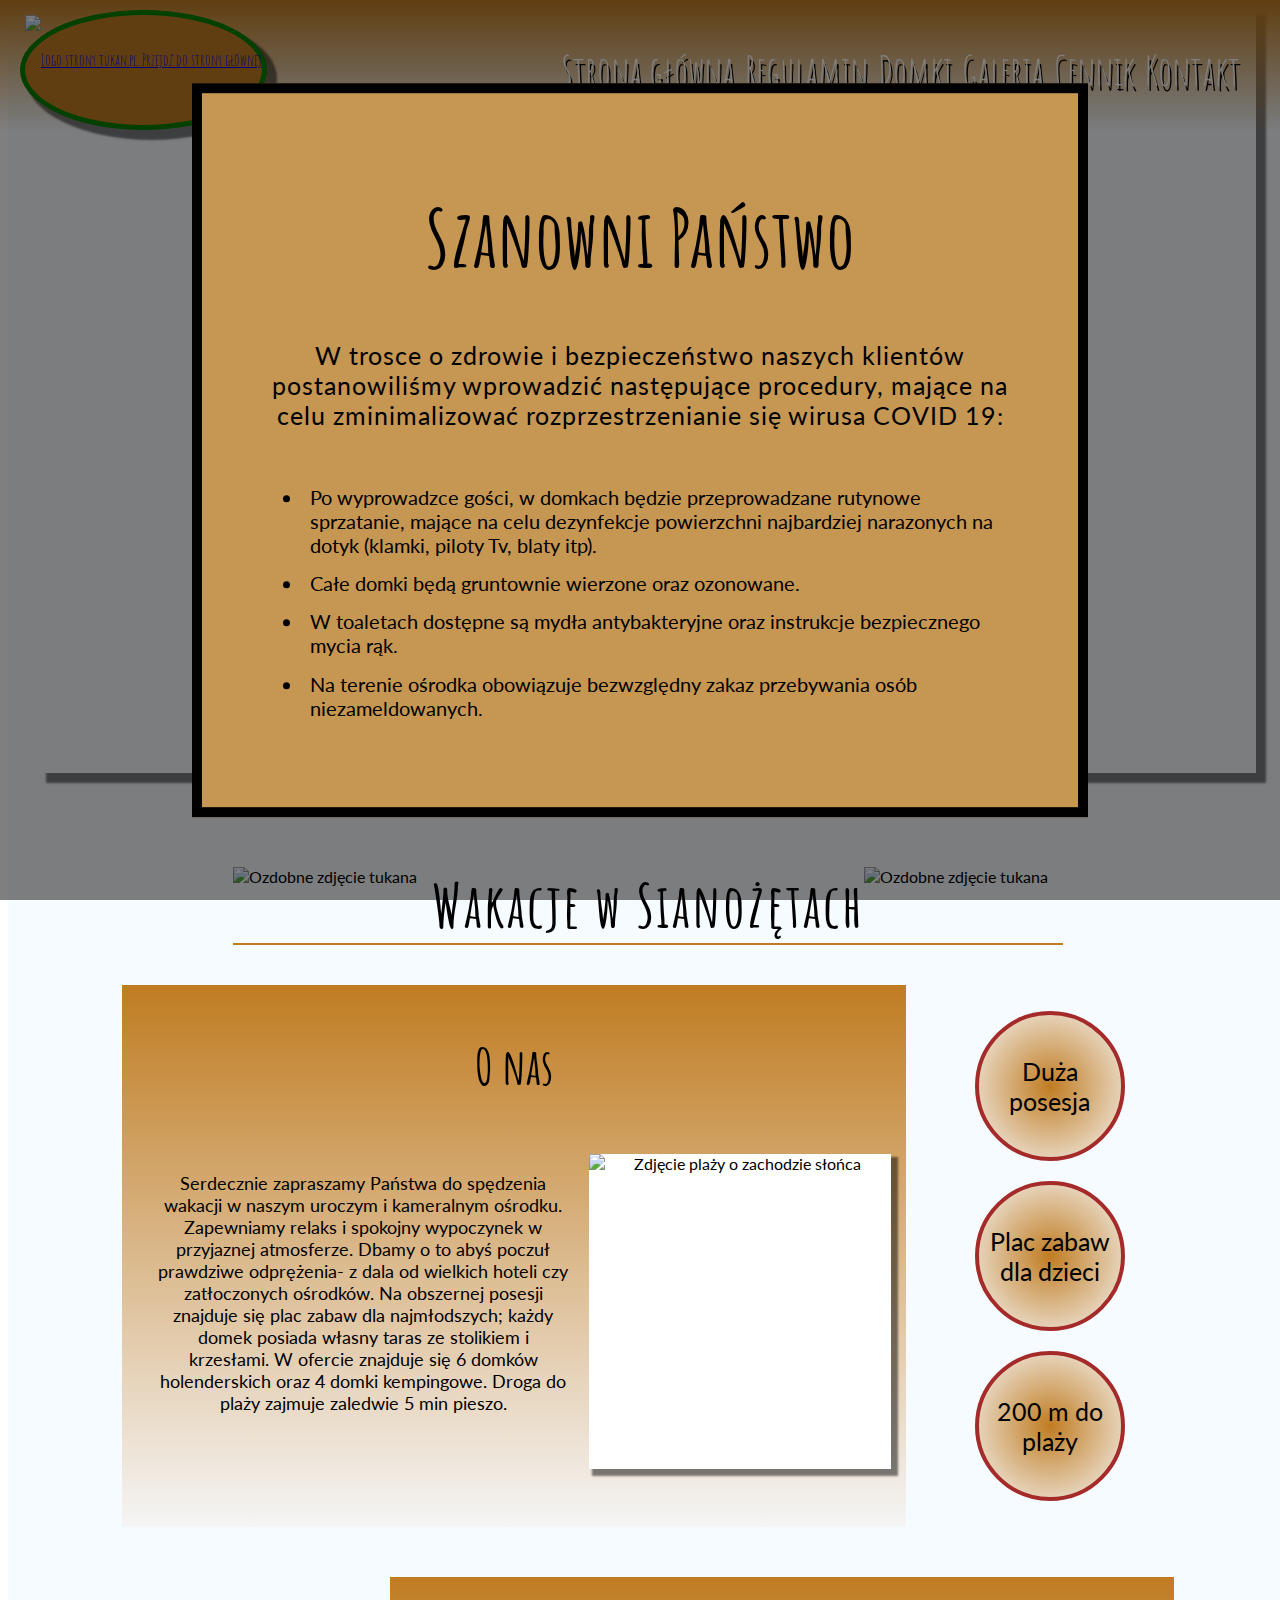
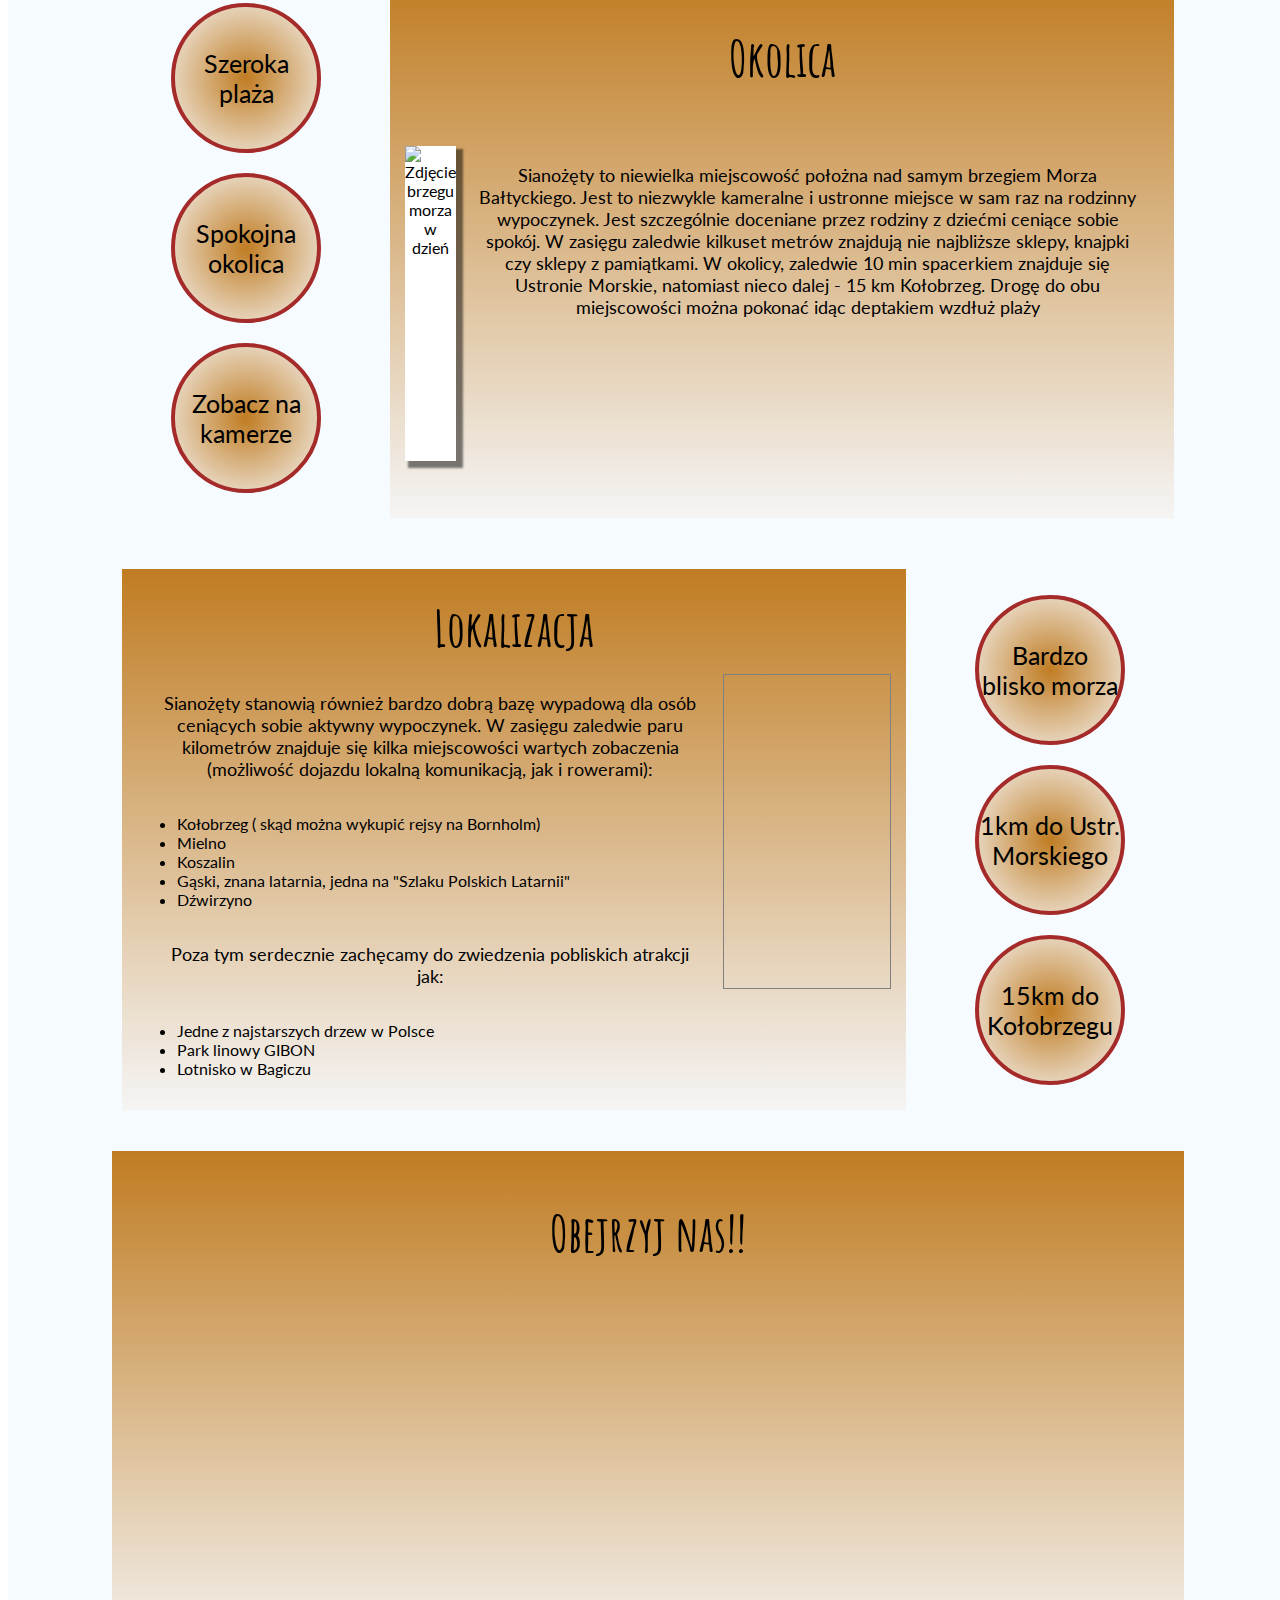
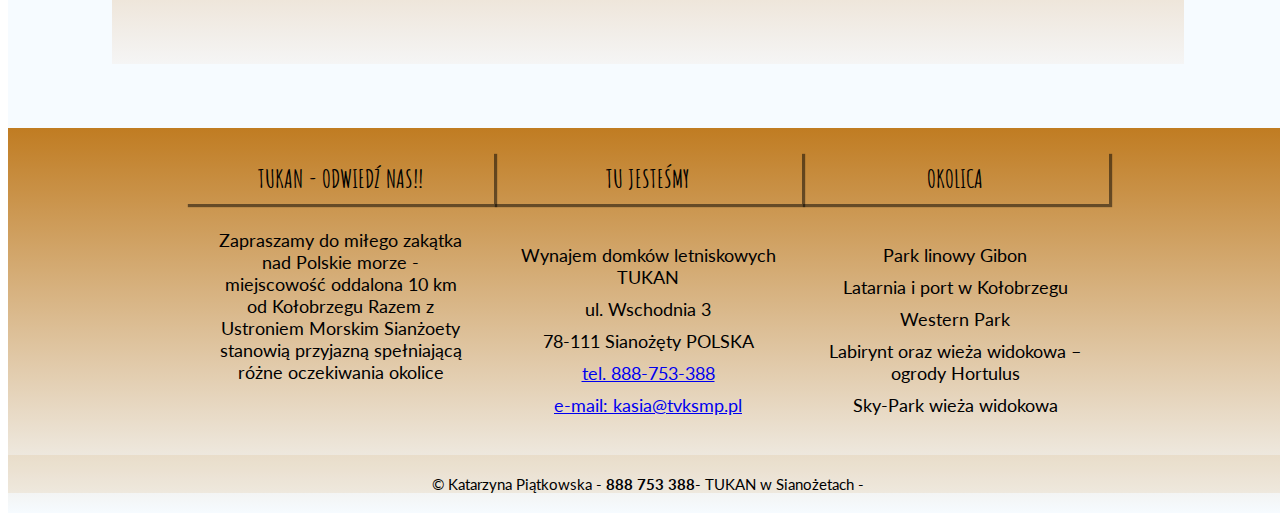
==== index.html @ e75696f9 "Change of descriptions on the website and correction of errors" ====
<!DOCTYPE html>
<html lang="pl">
<head>
  <meta charset="UTF-8">
  <meta name="viewport" content="width=device-width, initial-scale=1.0">
  <meta property="og:image" content="images/slider2.png">
  <title>Domki w Sianozetach</title>
   <link rel="icon" href="images/toucan2.png">
  <link rel="stylesheet" href="https://cdnjs.cloudflare.com/ajax/libs/normalize/8.0.1/normalize.min.css"
    integrity="sha256-l85OmPOjvil/SOvVt3HnSSjzF1TUMyT9eV0c2BzEGzU=" crossorigin="anonymous" />
  <link rel="stylesheet" href="style/main.css">
  <link rel="stylesheet" href="sianozety.css">
  <link href="https://fonts.googleapis.com/css2?family=Lato:wght@400;700&display=swap" rel="stylesheet">
  <link href="https://fonts.googleapis.com/css2?family=Amatic+SC:wght@400;700&display=swap" rel="stylesheet">
  <script src="https://kit.fontawesome.com/599aa7f49b.js" crossorigin="anonymous"></script>
  <link href="https://fonts.googleapis.com/css?family=Montserrat:400, 
  700&display=swap7subset=latin-ext" rel="stylesheet" >
  <script defer src="javaScript/popup.js"></script>
  <script defer src="javaScript/map.js"></script>
  <script defer src="javaScript/slider.js"></script>
  <script defer src="javaScript/navScroll.js"></script>
  <script defer
    src="https://maps.googleapis.com/maps/api/js?key=AIzaSyAED-kBCSjLu4vX5Z2JAlxO_TumOHGbDfU&callback=initMap"
    type="text/javascript"></script>
</head>
<body>
  <div class="popup hide">
    <div class="main-info">
      <i class="fas fa-times-circle"></i>
      <h2>Szanowni Państwo</h2>
      <p>W trosce o zdrowie i bezpieczeństwo naszych klientów postanowiliśmy wprowadzić następujące procedury, mające na
        celu zminimalizować rozprzestrzenianie się wirusa COVID&nbsp19:</p>
      <ul>
        <li>Po wyprowadzce gości, w domkach będzie przeprowadzane rutynowe sprzatanie, mające na celu dezynfekcje
          powierzchni najbardziej narazonych na dotyk (klamki, piloty Tv, blaty itp).
        </li>
        <li>Całe domki będą gruntownie wierzone oraz ozonowane. </li>
        <li>W toaletach dostępne są mydła antybakteryjne oraz instrukcje bezpiecznego mycia rąk.</li>
        <li>Na terenie ośrodka obowiązuje bezwzględny zakaz przebywania osób niezameldowanych.</li>
      </ul>
    </div>
  </div>
  <div class="wrapper">
    <section class="section">
      <div class="cookie hide">
        <div class="buttons">
          <button class="accept js-close">Akceptuję</button>
        </div>
        <p>Ta strona stosuje pliki cookies w celu profilowania. Prosimy o zapoznanie się z naszą polityką cookies i
          wyrażenie zgody na podejmowane działania. Akceptuję ciasteczka cookies.</p>
      </div>
      <div class="rodo hide">
        <div class="buttons">
          <button class="accept js-accept">Rozumiem i akceptuję</button>
          <button class="accept js-accept"><a class="move-to-rodo" href="">Polityka prywatnosci</a></button>
        </div>
        <p>Zgodnie z rozporządzeniem Rozporządzenie Parlamentu Europejskiego i Rady (UE) 2016/679 z dnia 27 kwietnia
          2016
          r. w sprawie ochrony osób fizycznych w związku z przetwarzaniem danych osobowych i w sprawie swobodnego
          przepływu takich danych oraz uchylenia dyrektywy 95/46/WE (określane jako "RODO", "ORODO", "GDPR" lub "Ogólne
          Rozporządzenie o Ochronie Danych") chcemy poinformować o przetwarzaniu Twoich danych oraz zasadach, na jakich
          będzie się to odbywało po dniu 25 maja 2018 roku.</p>
      </div>
    </section>
    <div class="burger">
      <i class="fas fa-bars"></i>
    </div>
    <nav >
      <div class="logo"><a href="index.html"><img src="images/toucan1.png" alt="Logo strony tukan.pl. Przejdź do strony głównej"></a></div>
      <ul class="menuList">
        <li class="menu"><a href="index.html">Strona główna</a></li>
        <li class="menu"><a href="regulamin/regulamin.html#regulations">Regulamin</a></li>
        <li class="menu"><a href="domki/domki.html#cottages">Domki</a></li>
        <li class="menu"><a href="galeria /galeria.html#gallery">Galeria</a></li>
        <li class="menu"><a href="cennik/cennik.html#priceList">Cennik</a></li>
        <li class="menu"><a href="kontakt/kontakt.html#contact">Kontakt</a></li>
      </ul>
    </nav>
    <header class="home"></header>
    <main>
      <section class="header">
        <div class='toucan1'>
          <img src="images/toucan3.png" alt="Ozdobne zdjęcie tukana">
        </div>
        <h1 class="title">Wakacje w Sianożętach</h1>
        <div class='toucan1'>
          <img src="images/toucan4.png" alt="Ozdobne zdjęcie tukana">
        </div>
      </section>
      <section class="us">
        <article class="container">
          <h2>O nas</h2>
          <article class="text">
            <p>Serdecznie zapraszamy Państwa do spędzenia wakacji w naszym uroczym i kameralnym ośrodku.
               Zapewniamy relaks i spokojny wypoczynek w przyjaznej atmosferze. 
               Dbamy o to abyś poczuł prawdziwe odprężenia- z dala od wielkich hoteli czy zatłoczonych ośrodków. 
               Na obszernej posesji znajduje się plac zabaw dla najmłodszych; 
               każdy domek posiada własny taras ze stolikiem i krzesłami. 
               W ofercie znajduje się 6 domków holenderskich oraz 4 domki kempingowe. 
               Droga do plaży zajmuje zaledwie 5 min pieszo. </p>
             <img class="images" alt="Zdjęcie plaży o zachodzie słońca" src="images/home1.png">
          </img>
          </article>
        </article>
        <figure class="icons-about-us">
          <div class="round-icon">
            <p>Duża posesja</p>
          </div>
          <div class="round-icon">
            <p>Plac zabaw dla dzieci</p>
          </div>
          <div class="round-icon">
            <p>200 m do plaży</p>
          </div>
        </figure>
      </section>
      <section class="area ">
        <figure class="icons-about-area">
          <div class="round-icon">
            <p>Szeroka plaża</p>
          </div>
          <div class="round-icon">
            <p>Spokojna okolica</p>
          </div>
          <div class="round-icon">
            <p><a href='https://ustronie-morskie.webcamera.pl/' target="_blank">Zobacz na kamerze</a></p>
          </div>
        </figure>
        <article class="container">
          <h2>Okolica</h2>
          <article class="text">
            <img class="images" alt="Zdjęcie brzegu morza w dzień"src="images/home2.png">
          </img>
            <div>
              <p>
              Sianożęty to niewielka miejscowość położna nad samym brzegiem Morza Bałtyckiego. 
              Jest to niezwykle kameralne i ustronne miejsce w sam raz na rodzinny wypoczynek. 
              Jest szczególnie  doceniane przez rodziny z dziećmi ceniące sobie spokój.
              W zasięgu zaledwie kilkuset metrów znajdują nie najbliższe sklepy, knajpki czy sklepy z pamiątkami. 
              W okolicy, zaledwie 10 min spacerkiem znajduje się Ustronie Morskie,
               natomiast nieco dalej - 15 km Kołobrzeg. Drogę do obu miejscowości można pokonać idąc deptakiem wzdłuż plaży
              </p>
            </div>
          </article>
        </article>
      </section>
      <section class="localization">
        <article class="container">
          <h2>Lokalizacja</h2>
          <article class="text">
            <div class = "content">
        <p>Sianożęty stanowią również bardzo dobrą bazę wypadową dla osób ceniących sobie aktywny wypoczynek. W zasięgu zaledwie paru kilometrów znajduje się kilka miejscowości wartych zobaczenia (możliwość dojazdu lokalną komunikacją, jak i rowerami):</p>
        <ul>
           <li>Kołobrzeg ( skąd można wykupić rejsy na Bornholm)</li>
           <li>Mielno</li>
           <li>Koszalin</li>
           <li>Gąski, znana latarnia, jedna na "Szlaku Polskich Latarnii"</li>
           <li>Dźwirzyno</li>
        </ul>
      <p> Poza tym serdecznie zachęcamy do zwiedzenia pobliskich atrakcji jak: </p>
        <ul>
          <li>Jedne z najstarszych drzew w Polsce</li>
          <li>Park linowy GIBON</li>
          <li>Lotnisko w Bagiczu </li>
        </ul>
        </div>
        <div id="map"></div>
      </article>
        </article>
        <figure class="icons-about-location">
          <div class="round-icon">
            <p>Bardzo blisko morza</p>
          </div>
          <div class="round-icon">
            <p>1km do Ustr. Morskiego</p>
          </div>
          <div class="round-icon">
            <p>15km do Kołobrzegu</p>
          </div>
        </figure>
      </section>
      <section class="movie">
        <h2>Obejrzyj nas!!</h2>
        <div class="div__movie">
          <iframe class="iframe" width="60%" height="315" src="https://www.youtube.com/embed/ZskaK4625TM" frameborder="0"
            allow="accelerometer; autoplay; encrypted-media; gyroscope; picture-in-picture" allowfullscreen></iframe>
        </div>
      </section>
    </main>
    <footer>
      <div class="meet-us">
        <h3 class="footer__header">Tukan - odwiedź nas!!</h3>
        <p>Zapraszamy do miłego zakątka nad Polskie morze - miejscowość oddalona 10 km od Kołobrzegu Razem z Ustroniem
          Morskim Sianżoety stanowią przyjazną spełniającą różne oczekiwania okolice</p>
      </div>
      <div class="here-we-are">
        <h3 class="footer__header">Tu jesteśmy</h3>
        <ul class="footer__list">
             <li class="footer__item">Wynajem domków letniskowych TUKAN</li>
          <li class="footer__item">ul. Wschodnia 3</li>
          <li class="footer__item">78-111 Sianożęty POLSKA</li>
          <li class="footer__item"><a class="footer__link" href="tel:888-753-388">tel. 888-753-388</a></li>
          <li class="footer__item"><a class="footer__link" href="mailto:kasia@tvksmp.pl">e-mail: kasia@tvksmp.pl</a></li>
        </ul>
      </div>

      <div class='location'>
        <h3 class="footer__header">Okolica</h3>
        <ul class="footer__list">
          <li class="footer__item"><a href='https://www.gibonparklinowy.pl/' target="_blank">Park linowy Gibon</a></li>
          <li class="footer__item"><a href='https://www.zpm.portkolobrzeg.pl/378,port-pasazerski' target="_blank">Latarnia i port w
              Kołobrzegu</a></li>
          <li class="footer__item"><a href='http://westernpark.com.pl/' target="_blank">Western Park</a></li>
          <li class="footer__item"><a href='https://www.hortulus.com.pl/' target="_blank">Labirynt oraz wieża widokowa – ogrody Hortulus</a>
          </li>
          <li class="footer__item"><a href='https://www.ustronie.pl/atrakcje/15/wieza_widokowa_sky_park' target="_blank">Sky-Park wieża
              widokowa</a></li>
        </ul>
      </div>
      <div class="last-info">
        <p>&copy; Katarzyna Piątkowska - <a href="tel:+888753388"></i>888 753 388</a>- TUKAN w Sianożetach - </p>
      </div>
    </footer>
  </div>
</body>
</html>
---- style/main.css ----
html {
  box-sizing: border-box;
  --main-color: rgb(192, 124, 34);
  font-family: "Lato", sans-serif;
}

*,
::after,
::before {
  box-sizing: inherit;
}

body {
  background-image: url(../images/beach-1852945_1920.jpg);
  background-attachment: fixed;
  background-position: center;
  background-repeat: no-repeat;
  background-size: cover;
  width: 100vw;
}

.wrapper {
  display: flex;
  flex-direction: column;
  align-items: center;
  background-color: rgba(240, 248, 255, 0.596);
}

h1,
h2,
h3,
button {
  font-family: "Amatic SC", cursive, sans-serif;
}

header,
.home {
  width: 95vw;
  height: 60vh;
  background-image: url("/images/slider1.jpg");
  background-position: center;
  background-repeat: no-repeat;
  background-size: cover;
  margin: 0 auto;
  box-shadow: 8px 8px 2px 2px rgba(0, 0, 0, 0.5);
  transition: 2s;
}

nav {
  font-family: "Amatic SC", cursive, sans-serif;
  display: flex;
  flex-direction: row;
  justify-content: flex-end;
  z-index: 3;
  position: fixed;
  width: 100%;
  flex-basis: 2;
  top: 0;
  left: 0;
  padding: 0 30px;
  list-style: none;
  line-height: 10vh;
  background-image: linear-gradient(var(--main-color), transparent);
}

.logo {
  position: fixed;
  height: 120px;
  border: 5px solid green;
  box-shadow: 8px 8px 2px 2px rgba(0, 0, 0, 0.5);
  border-radius: 50%;
  background-color: var(--main-color);
  left: 10px;
  z-index: 4;
  margin: 10px;
  transition: 1s;
}

.logo:hover {
  transform: scale(1.1);
}
.menuList {
  display: flex;
  align-items: flex-start;
  list-style: none;
}

.menu a {
  display: block;
  color: white;
  text-shadow: 2px 5px black;
  text-decoration: none;
  font-size: 40px;
  text-align: center;
  margin: 10px 10px 0 0;
  transition: 1s;
}

.menu a:hover {
  font-size: 45px;
}

.burger {
  display: none;
}

.header h1 {
  margin: 0;
}

main {
  margin: 0 auto;
  flex-grow: 1;
  width: 100%;
  max-width: 1200px;
  padding: 5%;
  text-align: center;
  display: flex;
  flex-direction: column;
  justify-content: space-around;
}

section {
  display: flex;
  flex-direction: row;
  justify-content: center;
  margin-top: 30px;
}

.toucan1 {
  padding-right: 15px;
  border-bottom: 2px solid var(--main-color);
}

.title {
  text-align: center;
  font-size: 60px;
  border-bottom: 2px solid var(--main-color);
  font-weight: bold;
  letter-spacing: 2px;
}

footer {
  padding-bottom: 5%;
  background-image: linear-gradient(var(--main-color), transparent);
  display: flex;
  flex-direction: row;
  justify-content: center;
  flex-wrap: wrap;
  position: relative;
  color: black;
  overflow: hidden;
  flex-grow: 1;
  width: 100%;
}

.meet-us,
.here-we-are,
.location {
  width: 24%;
  text-align: center;
  font-size: 18px;
}

.footer__header {
  font-size: 25px;
  padding: 10px;
  margin-bottom: 25px;
  box-shadow: 2px 2px 1px 1px rgba(0, 0, 0, 0.5);
  text-align: center;
  text-transform: uppercase;
}

.meet-us p {
  padding: 0 10%;
}

.footer__list {
  list-style: none;
  display: flex;
  flex-direction: column;
  justify-content: center;
  padding: 10px;
}

.footer__item {
  margin: 5px auto;
}

.location a {
  font-size: 18px;
  text-decoration: none;
  color: black;
  transition: 0.5s;
}

.location a:hover {
  color: #555;
  border-bottom: 1px solid;
}

.last-info {
  position: absolute;
  bottom: 20px;
  width: 100%;
  text-align: center;
  background-color: rgb(192, 124, 34, 0.102);
}

.last-info p {
  font-size: 15px;
  padding-top: 20px;
  margin: 0;
}
.last-info p a {
  color: black;
  font-weight: bold;
  text-decoration: none;
}

.hover {
  display: none;
}

.show {
  display: flex;
}

@media (max-width: 1300px) and (orientation: portrait) {
  .menu a {
    font-size: 35px;
  }
}

@media (max-width: 1024px) and (orientation: landscape) {
  .menu a {
    font-size: 35px;
  }
}

@media (max-width: 812px) and (orientation: portrait) {
  .menu a {
    font-size: 35px;
  }

  nav {
    display: none;
    background-color: burlywood;
    justify-content: flex-start;
  }

  .logo {
    display: none;
  }

  .menuList {
    flex-direction: column;
  }

  .menu a {
    display: block;
    font-size: 40px;
    width: 100%;
    margin: 5px;
  }

  .burger {
    display: block;
    position: fixed;
    z-index: 4;
    width: 100%;
    height: 35px;
    top: 3%;
  }

  .burger p {
    color: black;
    font-size: 20px;
    line-height: 35px;
    margin-left: 35px;
  }

  .burger .fas {
    z-index: 4;
    display: block;
    position: absolute;
    top: 3%;
    right: 6%;
    font-size: 35px;
    transition: 0.5;
  }

  section h1 {
    font-size: 50px;
  }

  .header {
    margin: 30px auto;
  }

  .us {
    margin-top: 100px;
  }

  footer {
    flex-direction: row;
    flex-wrap: wrap;
    padding-bottom: 0;
  }

  .header-in-footer {
    width: 100%;
  }

  .meet-us,
  .here-we-are,
  .location {
    width: 50%;
    height: 25%;
    padding: 0px auto;
  }

  .meet-us p {
    font-size: 15px;
    letter-spacing: 2px;
  }

  .footer__item {
    font-size: 15px;
  }

  .location a {
    font-size: 15px;
  }

  .last-info {
    position: relative;
    margin-top: 5%;
    font-size: 12px;
  }
}

@media (max-width: 1000px) and (orientation: landscape) {
  nav {
    justify-content: flex-start;
    display: none;
    background-color: burlywood;
  }

  .logo {
    display: none;
  }

  .menuList {
    flex-direction: column;
  }

  .menu a {
    display: block;
    width: 100%;
    margin: 5px;
  }

  .burger {
    display: block;
    position: fixed;
    z-index: 4;
    width: 100%;
    height: 35px;
    top: 3%;
  }

  .burger p {
    color: black;
    font-size: 20px;
    line-height: 35px;
    margin-left: 35px;
  }

  .burger .fas {
    z-index: 4;
    display: block;
    position: absolute;
    top: 3%;
    right: 6%;
    font-size: 35px;
    transition: 0.5;
  }

  section h1 {
    font-size: 50px;
  }

  .header {
    margin: 30px auto;
  }

  .us {
    margin-top: 100px;
  }

  footer {
    flex-direction: row;
    flex-wrap: wrap;
    padding-bottom: 0;
  }

  .header-in-footer {
    width: 100%;
  }

  .meet-us,
  .here-we-are,
  .location {
    width: 50%;
    height: 25%;
    padding: 0px auto;
  }

  .meet-us p {
    font-size: 20px;
    letter-spacing: 2px;
  }

  .footer__item {
    font-size: 20px;
  }

  .location a {
    font-size: 20px;
  }

  p.form__paragraph {
    margin: 5px;
  }

  .last-info {
    position: relative;
    margin-top: 5%;
  }
}

@media (max-width: 768px) and (orientation: portrait) {
  nav {
    display: none;
    padding: 3%;
    flex-grow: 1;
    background-color: burlywood;
  }

  .top {
    display: none;
  }

  .logo {
    display: none;
  }

  .menuList {
    flex-direction: column;
  }

  .menu a {
    display: block;
    font-size: 35px;
    width: 100%;
    margin: 0px;
  }

  .burger {
    display: block;
    position: fixed;
    z-index: 5;
    width: 100%;
    height: 35px;
    top: 3%;
  }

  .burger p {
    color: black;
    font-size: 20px;
    line-height: 35px;
    margin-left: 35px;
  }

  .burger .fas {
    z-index: 4;
    display: block;
    position: absolute;
    top: 3%;
    right: 6%;
    font-size: 35px;
    transition: 0.5;
  }

  .fa-bars:before {
    content: "\f0c9";
  }

  footer {
    flex-direction: row;
    flex-wrap: wrap;
    padding-bottom: 0;
  }

  .header-in-footer {
    width: 100%;
  }

  .meet-us,
  .here-we-are,
  .location {
    width: 50%;
    height: 25%;
    padding: 0px auto;
  }

  .meet-us p {
    font-size: 20px;
    letter-spacing: 2px;
  }

  .footer__item {
    font-size: 20px;
  }

  .location a {
    font-size: 20px;
  }

  .last-info {
    position: relative;
    margin-top: 5%;
  }
}

@media (max-width: 414px) and (orientation: portrait) {
  .main-info {
    width: 85vw;
    height: 80vh;
    padding: 6%;
    border: 5px solid gray;
    overflow: scroll;
  }

  .main-info h2 {
    font-size: 4.5rem;
    padding-bottom: 4%;
  }

  .main-info p {
    font-size: 1.9rem;
    padding-bottom: 4%;
    letter-spacing: 0px;
  }

  .main-info ul {
    margin: 3%;
  }

  .main-info li {
    font-size: 1.7em;
    padding: 1%;
  }

  .main-info i {
    font-size: 3em;
  }

  header {
    margin-top: 0;
  }

  article {
    flex-direction: column;
    align-items: center;
  }

  footer {
    flex-direction: column;
    width: 100%;
  }

  .header-in-footer {
    text-transform: uppercase;
    font-size: 20px;
    padding: 5px;
    width: 100%;
  }

  .meet-us,
  .here-we-are,
  .location {
    width: 100%;
    flex-basis: 1;
    padding: 10% auto;
  }

  .meet-us p {
    font-size: 20px;
    letter-spacing: 1px;
  }

  .footer__item {
    font-size: 20px;
  }

  .location a {
    font-size: 20px;
  }

  .last-info {
    position: relative;
    padding-top: 5%;
  }
}

@media (max-width: 568px) and (orientation: landscape) {
  .menu a {
    font-size: 35px;
  }

  .menuList {
    margin: 0;
  }
}
---- sianozety.css ----
.popup {
  z-index: 5;
  position: fixed;
  top: 0;
  left: 0;
  height: 100vh;
  width: 100vw;
  background-color: rgba(0, 0, 0, 0.5);
  display: flex;
  flex-direction: column;
}

.main-info {
  position: relative;
  left: 50%;
  top: 50%;
  transform: translate(-50%, -50%);
  width: 70%;
  background-color: hsl(35, 50%, 55%);
  text-align: center;
  padding: 5%;
  border: 10px solid black;
}

.main-info h2 {
  font-size: 5rem;
  padding-bottom: 3%;
  margin: 30px;
}

.main-info p {
  font-size: 25px;
  padding-bottom: 3%;
  letter-spacing: 1px;
}

.main-info ul {
  padding-left: 5%;
}

.main-info li {
  font-size: 20px;
  padding: 1%;
  text-align: left;
  width: 100%;
}

.main-info i {
  position: absolute;
  top: 3%;
  right: 3%;
  font-size: 35px;
}

.main-info i:hover {
  color: gray;
  transform: scale(1.1);
  cursor: pointer;
}

.popup.close {
  display: none;
}

.section {
  display: flex;
  flex-direction: column;
  justify-content: stretch;
  z-index: 5;
  position: fixed;
  bottom: 10px;
  font-size: 18px;
  width: 100%;
}

.cookie {
  display: flex;
  flex-direction: column;
  width: 25%;
  background-color: var(--main-color);
  padding: 5px;
  margin: 5px;
  font-size: 15px;
  padding-top: 15px;
  border: 3px solid brown;
}

.rodo {
  display: flex;
  flex-direction: column;
  width: 70%;
  background-color: var(--main-color);
  padding: 5px;
  margin: 5px;
  padding-top: 15px;
  border: 3px solid brown;
  font-size: 15px;
}

.buttons {
  display: inline-block;
  width: 100%;
  text-align: right;
  font-family: "Amatic SC", cursive, sans-serif;
}

.accept {
  display: inline-block;
  background-color: brown;
  border: none;
  color: white;
  padding: 0 5px;
  border: 2px solid black;
  font-size: 18px;
  transition: 0.5;
}

.buttons a {
  color: #fff;
  text-decoration: none;
  padding: 0 5px;
  text-shadow: 1.5px 1.5px black;
  font-size: 18px;
}

.close:hover,
.accept:hover {
  cursor: pointer;
  transform: scale(1.1);
  box-shadow: 1px 1px 2px 2px black;
}

.hide {
  display: none;
}

.show {
  display: flex;
}

.home {
  height: 85vh;
  background-image: url("images/slider1.jpg");
}
.container {
  margin: 10px;
  padding: 15px;
  background-image: linear-gradient(var(--main-color), whitesmoke);
  width: 90%;
  float: left;
  flex: 4;
  display: flex;
  flex-direction: column;
  justify-content: space-around;
}

.container h2 {
  margin: 10px auto;
  text-align: center;
  width: 100%;
  font-size: 50px;
}

.text {
  display: flex;
}
.content {
  display: flex;
  flex-direction: column;
}
article p {
  flex-basis: 60%;
  font-size: 18px;
  padding: 0 20px;
}

article ul {
  display: flex;
  text-align: left;
  flex-basis: 50%;
  flex-direction: column;
}

.images {
  width: 35vw;
  height: 25vh;
  margin: 0px auto;
  background-color: white;
  box-shadow: 5px 5px 2px 2px rgba(0, 0, 0, 0.5);
  background-position: center;
  background-repeat: no-repeat;
  background-size: cover;
}

.movie {
  display: flex;
  flex-direction: column;
  align-items: space-around;
  width: 100%;
  background-image: linear-gradient(var(--main-color), whitesmoke);
}

.div__movie {
  height: 350px;
  margin: 0 auto;
}

.movie h2 {
  margin: 50px;
  font-size: 50px;
}

#map {
  width: 45vw;
  height: 35vh;
  margin: 0 auto;
  color: grey;
  border: 1px solid grey;
  display: flex;
  align-items: center;
}

figure {
  flex: 1;
}

.round-icon {
  width: 150px;
  height: 150px;
  margin: 20px auto;
  border-radius: 50%;
  background-image: radial-gradient(var(--main-color), whitesmoke);
  display: flex;
  justify-content: center;
  align-self: center;
  flex-wrap: wrap;
  font-size: 25px;
  border: 4px solid brown;
  position: relative;
  transition: 0.5s;
}

.round-icon p {
  display: flex;
  justify-content: center;
  align-self: center;
  flex-wrap: wrap;
}

.round-icon a {
  color: black;
  text-decoration: none;
}

.round-icon:hover {
  box-shadow: 3px 3px 3px 3px rgba(0, 0, 0, 0.7);
  transform: scale(1.1);
}

@media (max-width: 1300px) and (orientation: portrait) {
  figure {
    display: none;
  }
}

@media (max-width: 1024px) and (orientation: landscape) {
  figure {
    display: none;
  }
  .text {
    flex-direction: column;
    align-items: center;
  }
}

@media (max-width: 1024px) and (orientation: portrait) {
  .main-info {
    height: 90%;
    width: 85vw;
    padding: 6%;
    overflow: scroll;
    margin-bottom: 20px;
  }
  .images {
    margin-bottom: 20px;
  }
  #map {
    height: 30vh;
    margin-bottom: 20px;
  }
  .text {
    flex-direction: column;
    align-items: center;
  }
}

@media (max-width: 812px) and (orientation: landscape) {
  figure {
    display: none;
  }

  .main-info {
    width: 85vw;
    padding: 6%;
    overflow: scroll;
    margin-bottom: 20px;
  }

  .main-info h2 {
    font-size: 70px;
    margin: 0;
  }

  .main-info p {
    font-size: 28px;
  }

  .main-info ul {
    margin: 5px;
  }

  .main-info li {
    font-size: 25px;
    padding: 15px;
  }

  .main-info i {
    font-size: 3em;
  }
}
.images {
  height: 35vh;
  width: 40%;
  margin-bottom: 20px;
}
.div__movie {
  width: 100%;
}

@media (max-width: 375px) and (orientation: portrait) {
  .header h1 {
    font-size: 35px;
    margin: 0 -15px;
  }

  .main-info {
    width: 85vw;
    padding: 6%;
    overflow: scroll;
    margin-bottom: 20px;
  }

  .main-info h2 {
    font-size: 70px;
  }

  .main-info p {
    font-size: 28px;
  }

  .main-info ul {
    margin: 5px;
  }

  .main-info li {
    font-size: 25px;
    padding: 15px;
  }

  .main-info i {
    font-size: 3em;
  }

  .section {
    flex-direction: column;
    justify-content: space-around;
    align-items: center;
  }

  .cookie {
    width: 90%;
    margin-bottom: 5px;
    padding: 0;
  }

  .rodo {
    width: 90%;
    padding: 0;
  }

  section h1 {
    font-size: 35px;
  }

  .us,
  .area,
  .location {
    margin-top: 30px;
    padding: 0;
  }

  article {
    flex-direction: column;
    align-items: center;
  }

  article p {
    width: 100%;
    padding: 10px;
  }
  .images {
    height: 35vh;
    width: 80%;
    margin-bottom: 20px;
  }
}

@media (max-width: 568px) and (orientation: landscape) {
  .cookie,
  .rodo {
    padding-top: 5px;
  }

  .section p {
    margin: 2px;
  }
}
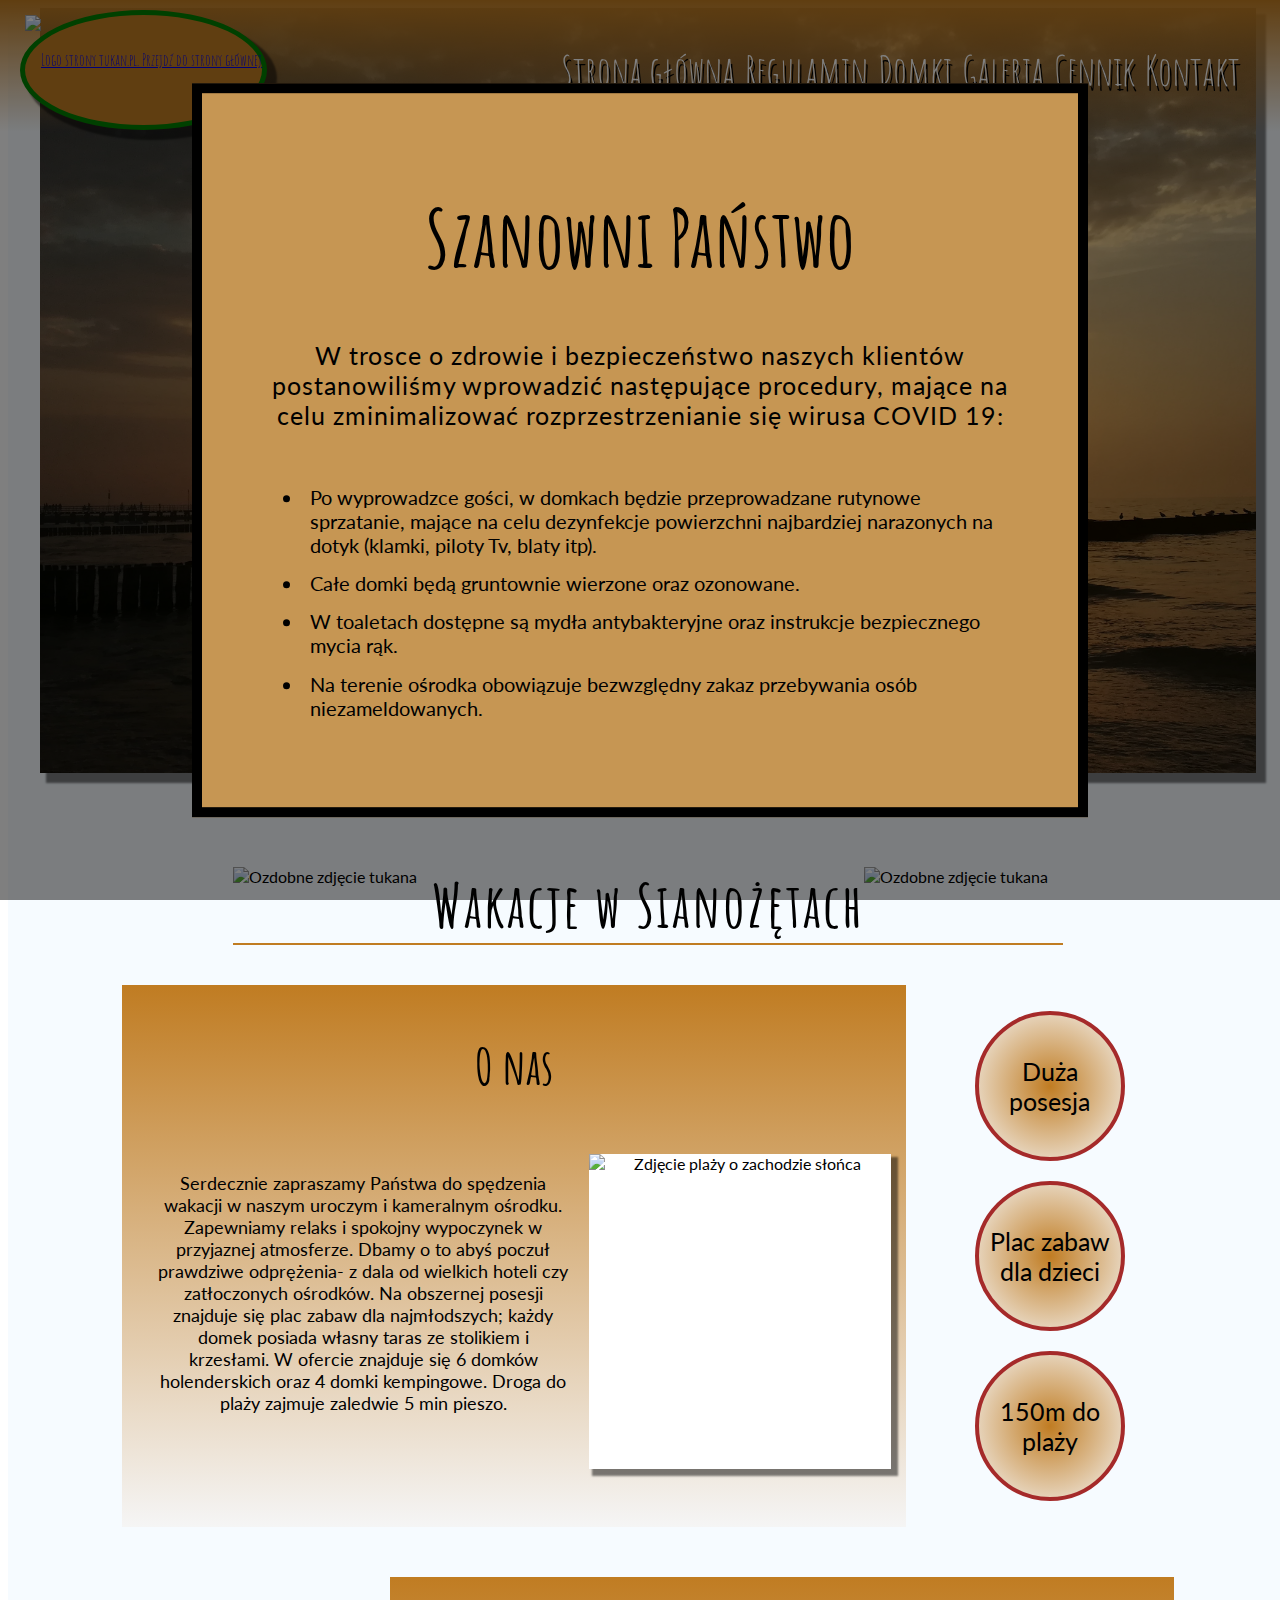
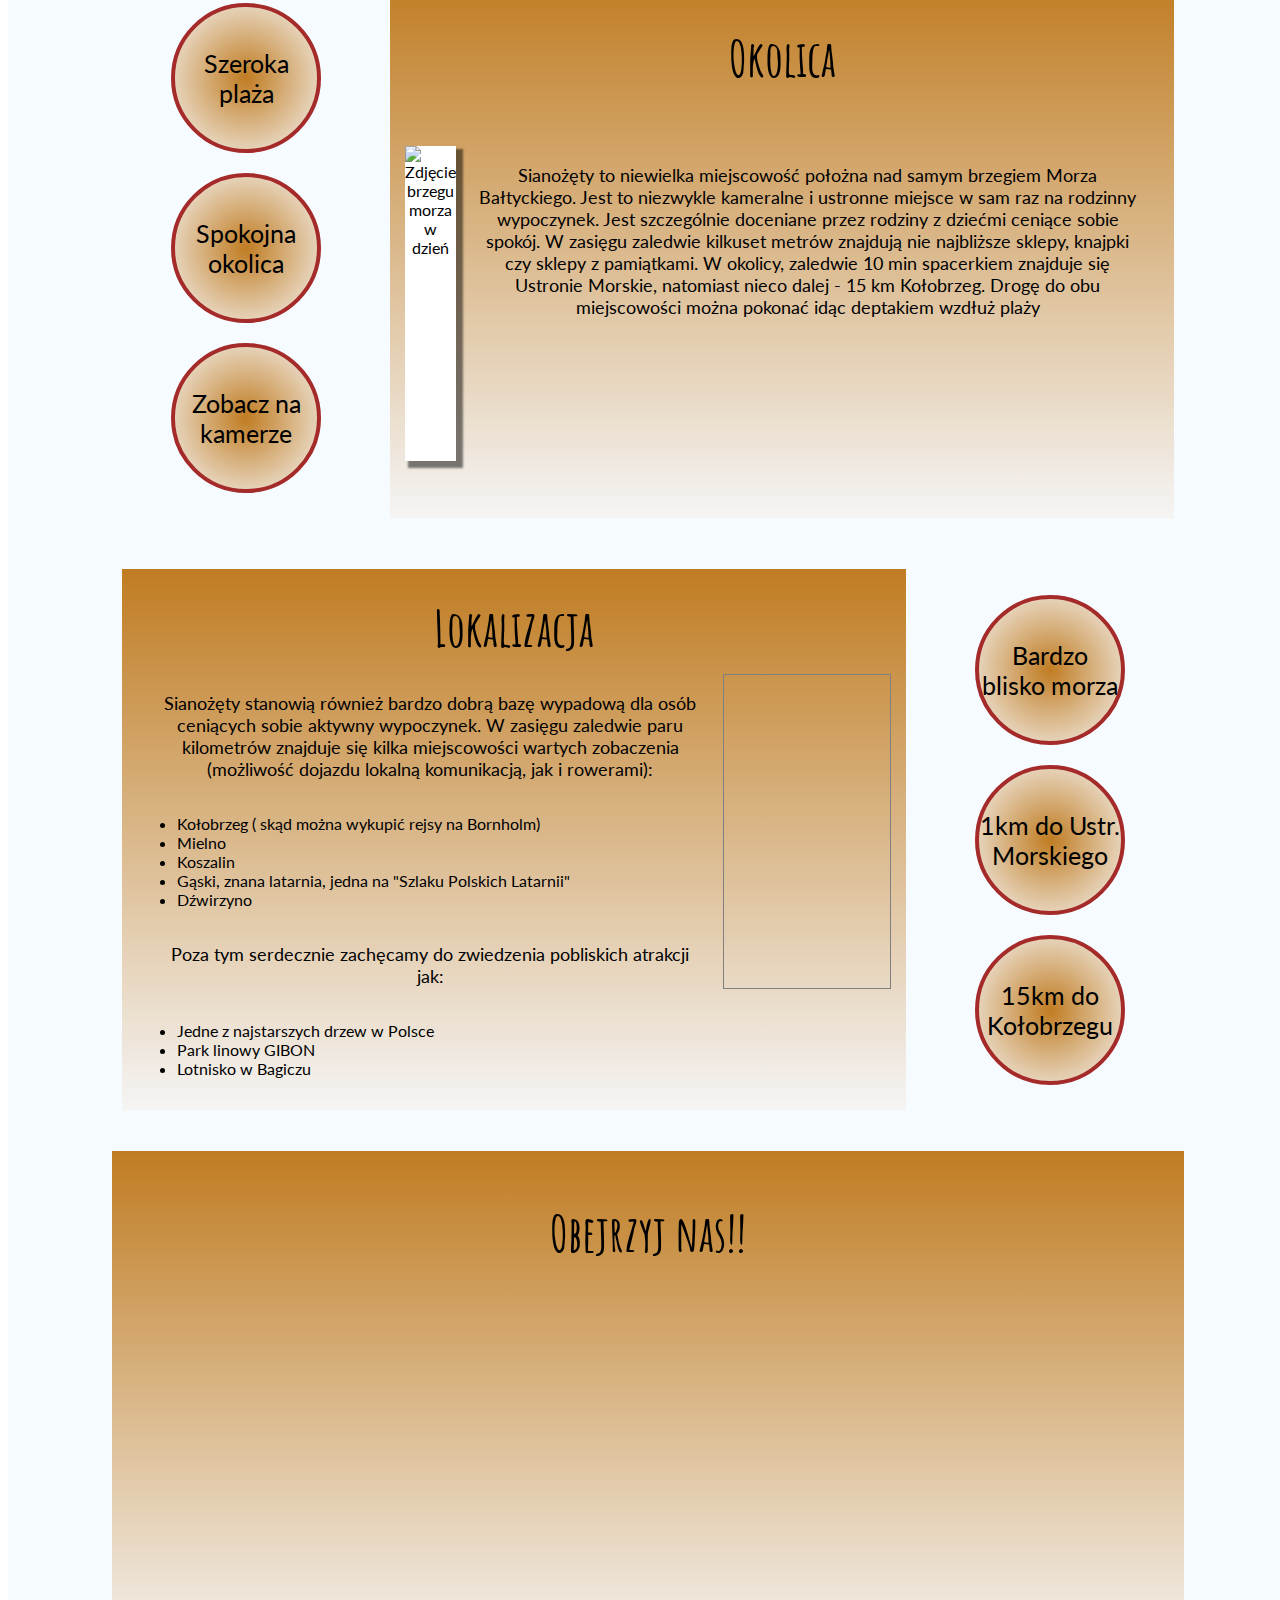
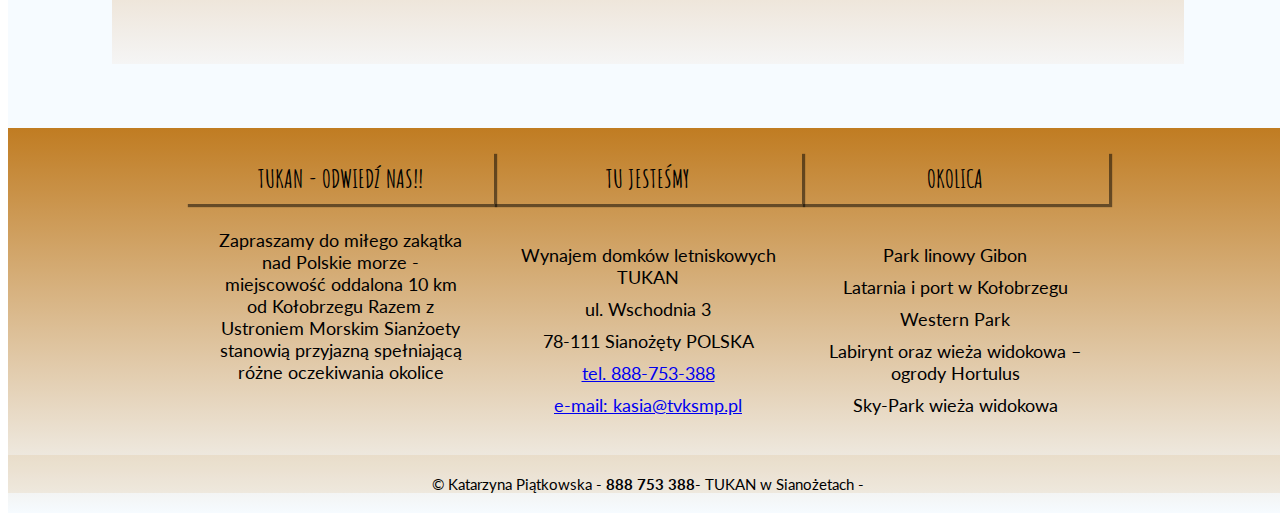
==== commit 307db8ad: "Corrected description" ====
--- a/index.html
+++ b/index.html
@@ -110,7 +110,7 @@
             <p>Plac zabaw dla dzieci</p>
           </div>
           <div class="round-icon">
-            <p>200 m do plaży</p>
+            <p>150m do plaży</p>
           </div>
         </figure>
       </section>
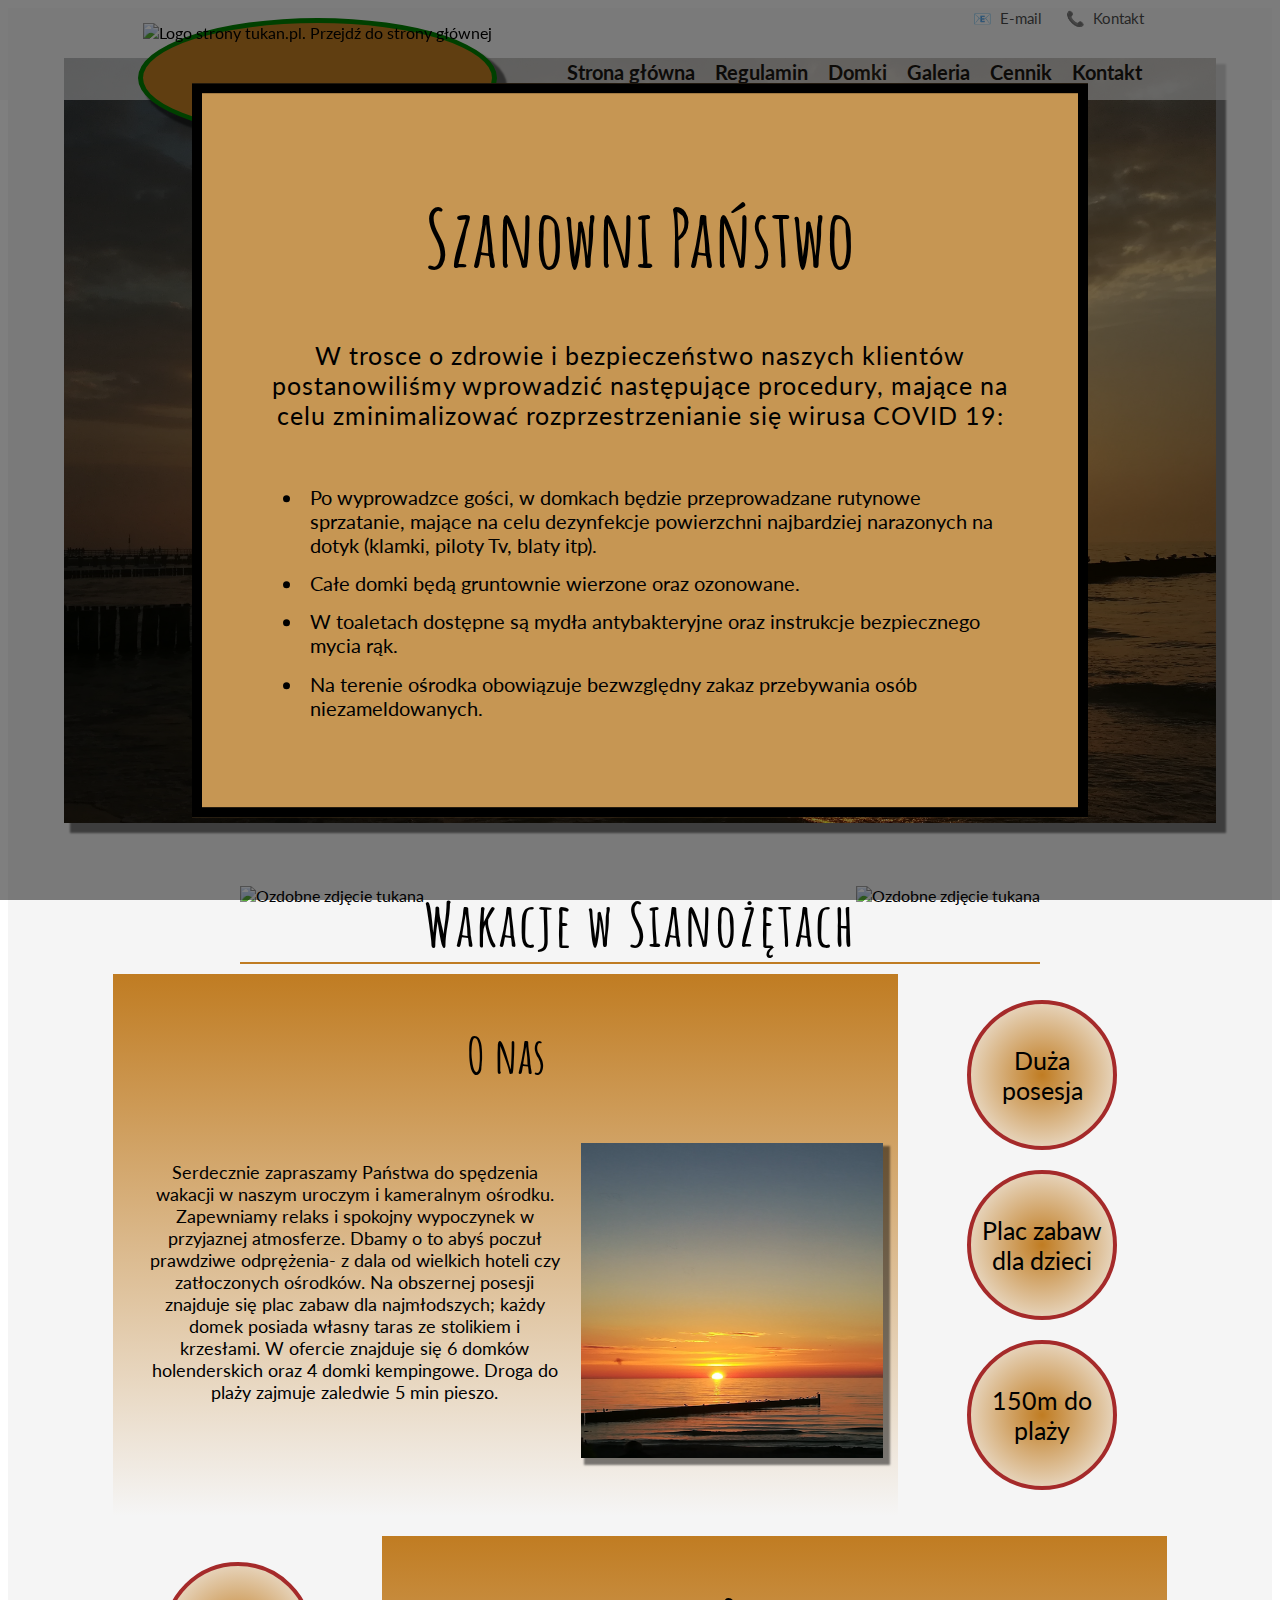
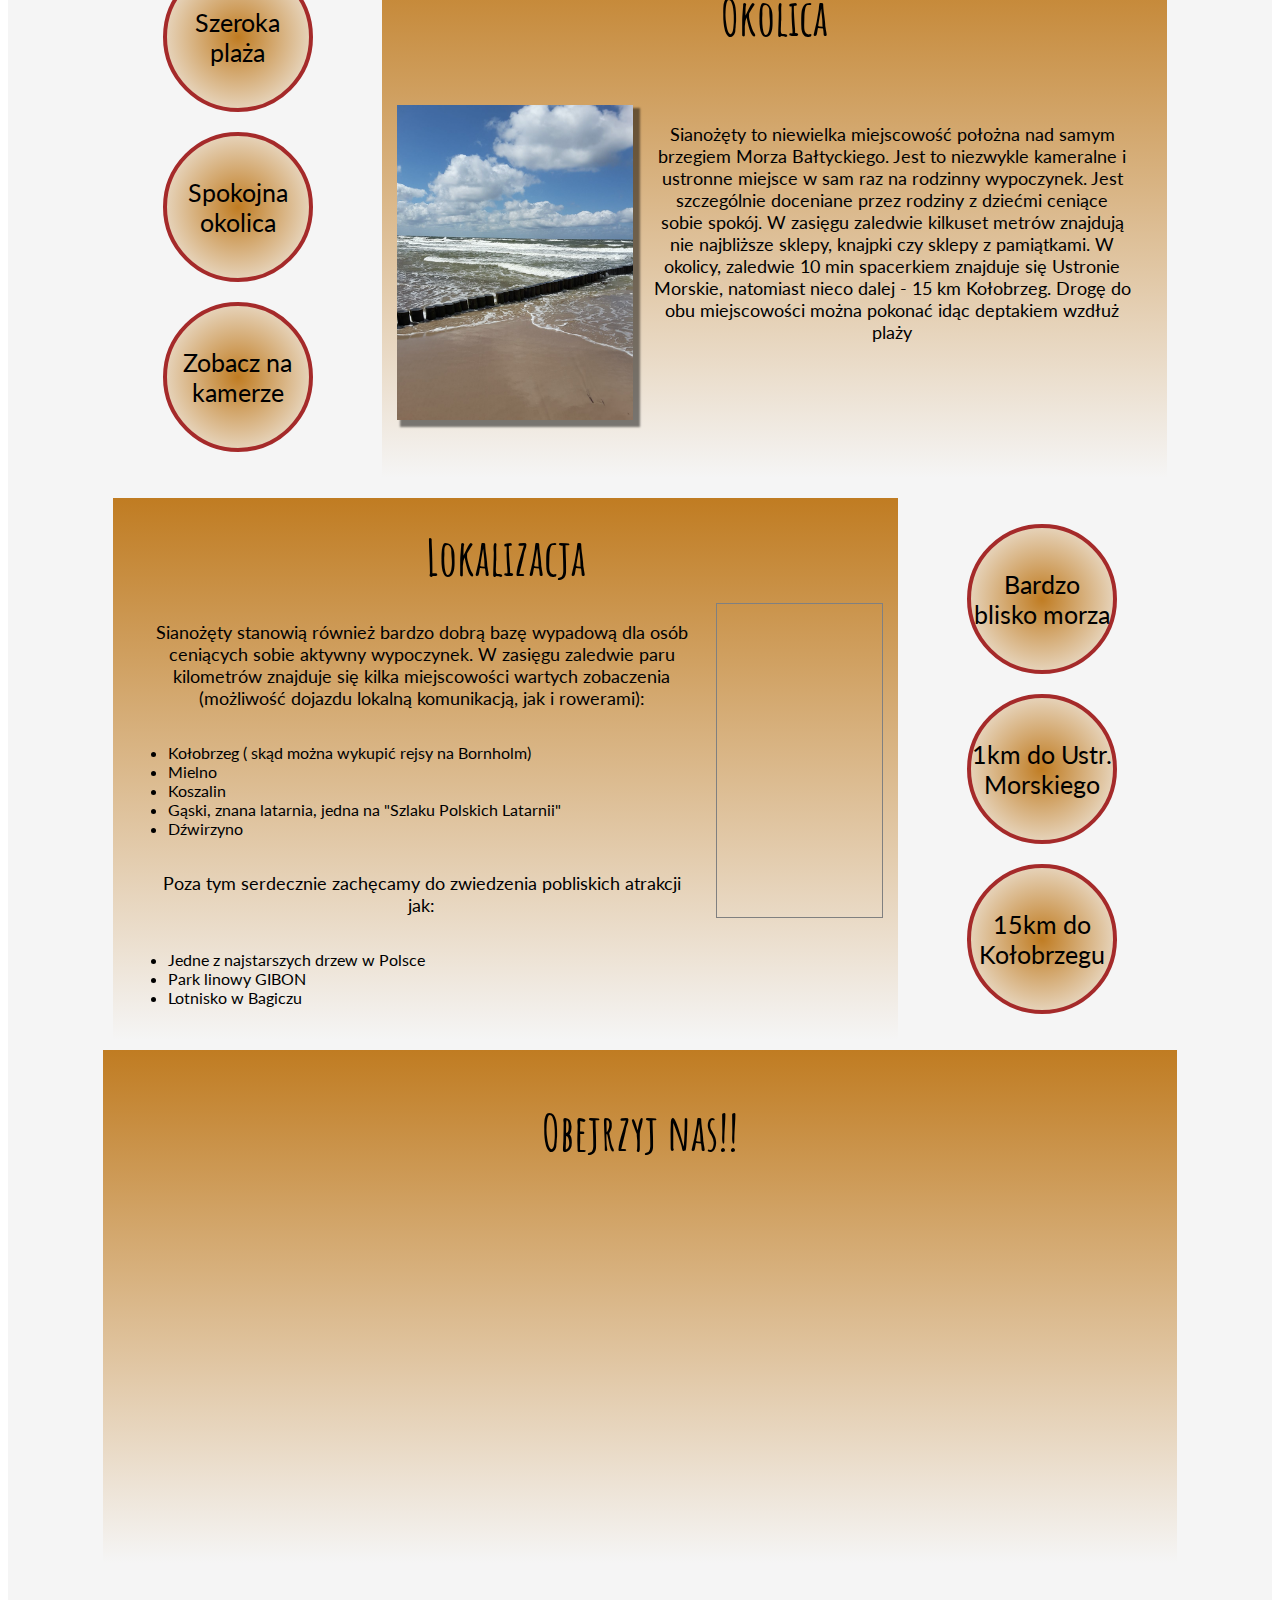
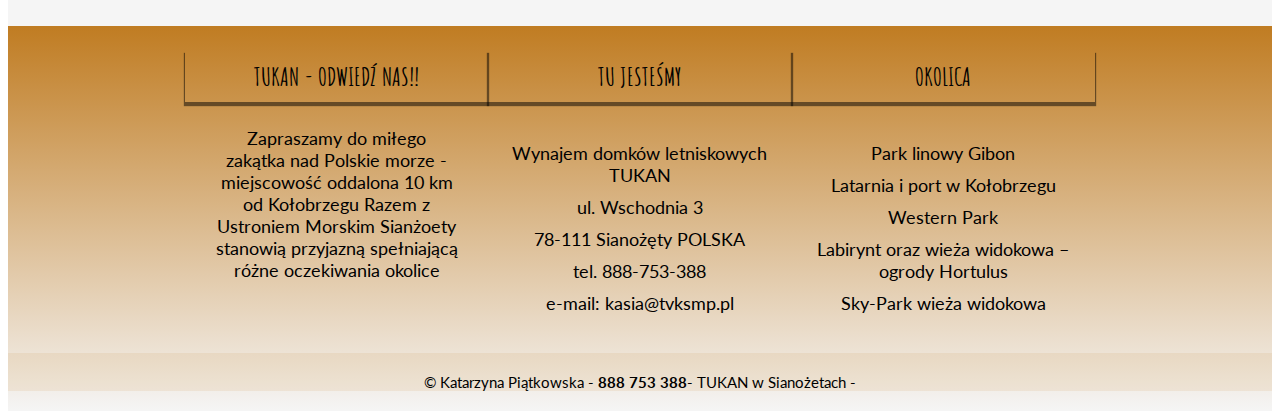
==== commit bdf2e1e7: "Changed the naavigation layout." ====
--- a/index.html
+++ b/index.html
@@ -19,6 +19,7 @@
   <script defer src="javaScript/map.js"></script>
   <script defer src="javaScript/slider.js"></script>
   <script defer src="javaScript/navScroll.js"></script>
+
   <script defer
     src="https://maps.googleapis.com/maps/api/js?key=AIzaSyAED-kBCSjLu4vX5Z2JAlxO_TumOHGbDfU&callback=initMap"
     type="text/javascript"></script>
@@ -65,8 +66,13 @@
     <div class="burger">
       <i class="fas fa-bars"></i>
     </div>
+    <div class="logo"><a href="index.html"><img src="images/toucan1.png" alt="Logo strony tukan.pl. Przejdź do strony głównej"></a></div>
     <nav >
-      <div class="logo"><a href="index.html"><img src="images/toucan1.png" alt="Logo strony tukan.pl. Przejdź do strony głównej"></a></div>
+    <div class="menuDiv">
+       <ul class="contactMenuList">
+       <li class="contactMenu"><a href="mailto:kasia@tvksmp.pl"><span class="icon">📧</span>E-mail</a></li>
+       <li class="contactMenu"><a href="tel:+888753388"><span class="icon">📞</span>Kontakt</a></li>
+     </ul>
       <ul class="menuList">
         <li class="menu"><a href="index.html">Strona główna</a></li>
         <li class="menu"><a href="regulamin/regulamin.html#regulations">Regulamin</a></li>
@@ -75,6 +81,7 @@
         <li class="menu"><a href="cennik/cennik.html#priceList">Cennik</a></li>
         <li class="menu"><a href="kontakt/kontakt.html#contact">Kontakt</a></li>
       </ul>
+    </div>
     </nav>
     <header class="home"></header>
     <main>
--- a/style/main.css
+++ b/style/main.css
@@ -1,6 +1,7 @@
 html {
   box-sizing: border-box;
   --main-color: rgb(192, 124, 34);
+  --main-white: rgb(245, 245, 245);
   font-family: "Lato", sans-serif;
 }
 
@@ -10,20 +11,15 @@
   box-sizing: inherit;
 }
 
-body {
-  background-image: url(../images/beach-1852945_1920.jpg);
-  background-attachment: fixed;
-  background-position: center;
-  background-repeat: no-repeat;
-  background-size: cover;
-  width: 100vw;
-}
-
+a {
+  text-decoration: none;
+  color: black;
+}
 .wrapper {
   display: flex;
   flex-direction: column;
   align-items: center;
-  background-color: rgba(240, 248, 255, 0.596);
+  background-color: var(--main-white);
 }
 
 h1,
@@ -35,32 +31,32 @@
 
 header,
 .home {
-  width: 95vw;
+  width: 90vw;
   height: 60vh;
-  background-image: url("/images/slider1.jpg");
+  background-image: url("../images/slider1.jpg");
   background-position: center;
   background-repeat: no-repeat;
   background-size: cover;
-  margin: 0 auto;
+  margin: 50px auto 0;
   box-shadow: 8px 8px 2px 2px rgba(0, 0, 0, 0.5);
   transition: 2s;
 }
 
 nav {
-  font-family: "Amatic SC", cursive, sans-serif;
-  display: flex;
-  flex-direction: row;
+  display: flex;
   justify-content: flex-end;
   z-index: 3;
   position: fixed;
   width: 100%;
+  height: 100px;
   flex-basis: 2;
   top: 0;
   left: 0;
-  padding: 0 30px;
+  padding: 0 10vw;
   list-style: none;
-  line-height: 10vh;
-  background-image: linear-gradient(var(--main-color), transparent);
+  background-color: var(--main-white);
+  opacity: 0.7;
+  transition: 1s;
 }
 
 .logo {
@@ -70,7 +66,7 @@
   box-shadow: 8px 8px 2px 2px rgba(0, 0, 0, 0.5);
   border-radius: 50%;
   background-color: var(--main-color);
-  left: 10px;
+  left: 10vw;
   z-index: 4;
   margin: 10px;
   transition: 1s;
@@ -79,25 +75,50 @@
 .logo:hover {
   transform: scale(1.1);
 }
+
+.menuDiv {
+  display: flex;
+  flex-direction: column;
+  justify-content: flex-end;
+}
+.contactMenuList {
+  display: flex;
+  list-style: none;
+  justify-content: flex-end;
+}
+.contactMenu {
+  display: block;
+  color: #222;
+  text-decoration: none;
+  font-size: 15px;
+  margin: 0 8px;
+  transition: 1s;
+}
+.icon {
+  margin: 0 8px;
+}
+.contactMenu:hover {
+  color: #333;
+}
+
 .menuList {
   display: flex;
-  align-items: flex-start;
+  justify-content: flex-end;
   list-style: none;
 }
 
 .menu a {
   display: block;
-  color: white;
-  text-shadow: 2px 5px black;
+
   text-decoration: none;
-  font-size: 40px;
-  text-align: center;
-  margin: 10px 10px 0 0;
+  font-size: 20px;
+  margin: 0 10px;
   transition: 1s;
+  font-weight: bold;
 }
 
 .menu a:hover {
-  font-size: 45px;
+  transform: scale(1.1);
 }
 
 .burger {
@@ -124,11 +145,9 @@
   display: flex;
   flex-direction: row;
   justify-content: center;
-  margin-top: 30px;
 }
 
 .toucan1 {
-  padding-right: 15px;
   border-bottom: 2px solid var(--main-color);
 }
 
@@ -166,7 +185,7 @@
   font-size: 25px;
   padding: 10px;
   margin-bottom: 25px;
-  box-shadow: 2px 2px 1px 1px rgba(0, 0, 0, 0.5);
+  box-shadow: 0px 3px 1px 1px rgba(0, 0, 0, 0.5);
   text-align: center;
   text-transform: uppercase;
 }
@@ -185,6 +204,11 @@
 
 .footer__item {
   margin: 5px auto;
+}
+
+.footer__link {
+  text-decoration: none;
+  color: inherit;
 }
 
 .location a {
@@ -223,45 +247,35 @@
 }
 
 .show {
-  display: flex;
-}
-
-@media (max-width: 1300px) and (orientation: portrait) {
-  .menu a {
-    font-size: 35px;
-  }
-}
-
-@media (max-width: 1024px) and (orientation: landscape) {
-  .menu a {
-    font-size: 35px;
-  }
+  display: block;
 }
 
 @media (max-width: 812px) and (orientation: portrait) {
-  .menu a {
-    font-size: 35px;
-  }
-
   nav {
     display: none;
-    background-color: burlywood;
+    opacity: 0;
     justify-content: flex-start;
-  }
-
+    height: auto;
+  }
   .logo {
     display: none;
   }
-
+  .menuDiv {
+    justify-content: flex-start;
+  }
+  .contactMenuList {
+    display: none;
+  }
   .menuList {
     flex-direction: column;
   }
 
   .menu a {
     display: block;
-    font-size: 40px;
-    width: 100%;
-    margin: 5px;
+    width: 100%;
+    margin: 20px;
+    font-size: 30px;
+    font-weight: normal;
   }
 
   .burger {
@@ -344,13 +358,19 @@
   nav {
     justify-content: flex-start;
     display: none;
-    background-color: burlywood;
+    opacity: 0;
+    height: 80vh;
   }
 
   .logo {
     display: none;
   }
-
+  .menuDiv {
+    justify-content: flex-start;
+  }
+  .contactMenuList {
+    display: none;
+  }
   .menuList {
     flex-direction: column;
   }
@@ -358,7 +378,9 @@
   .menu a {
     display: block;
     width: 100%;
-    margin: 5px;
+    margin: 20px;
+    font-size: 30px;
+    font-weight: normal;
   }
 
   .burger {
@@ -445,7 +467,8 @@
     display: none;
     padding: 3%;
     flex-grow: 1;
-    background-color: burlywood;
+    opacity: 0;
+    height: auto;
   }
 
   .top {
@@ -453,6 +476,12 @@
   }
 
   .logo {
+    display: none;
+  }
+  .menuDiv {
+    justify-content: flex-start;
+  }
+  .contactMenuList {
     display: none;
   }
 
@@ -462,9 +491,10 @@
 
   .menu a {
     display: block;
-    font-size: 35px;
-    width: 100%;
-    margin: 0px;
+    width: 100%;
+    margin: 20px;
+    font-size: 25px;
+    font-weight: normal;
   }
 
   .burger {
@@ -617,7 +647,7 @@
 
 @media (max-width: 568px) and (orientation: landscape) {
   .menu a {
-    font-size: 35px;
+    font-size: 25px;
   }
 
   .menuList {
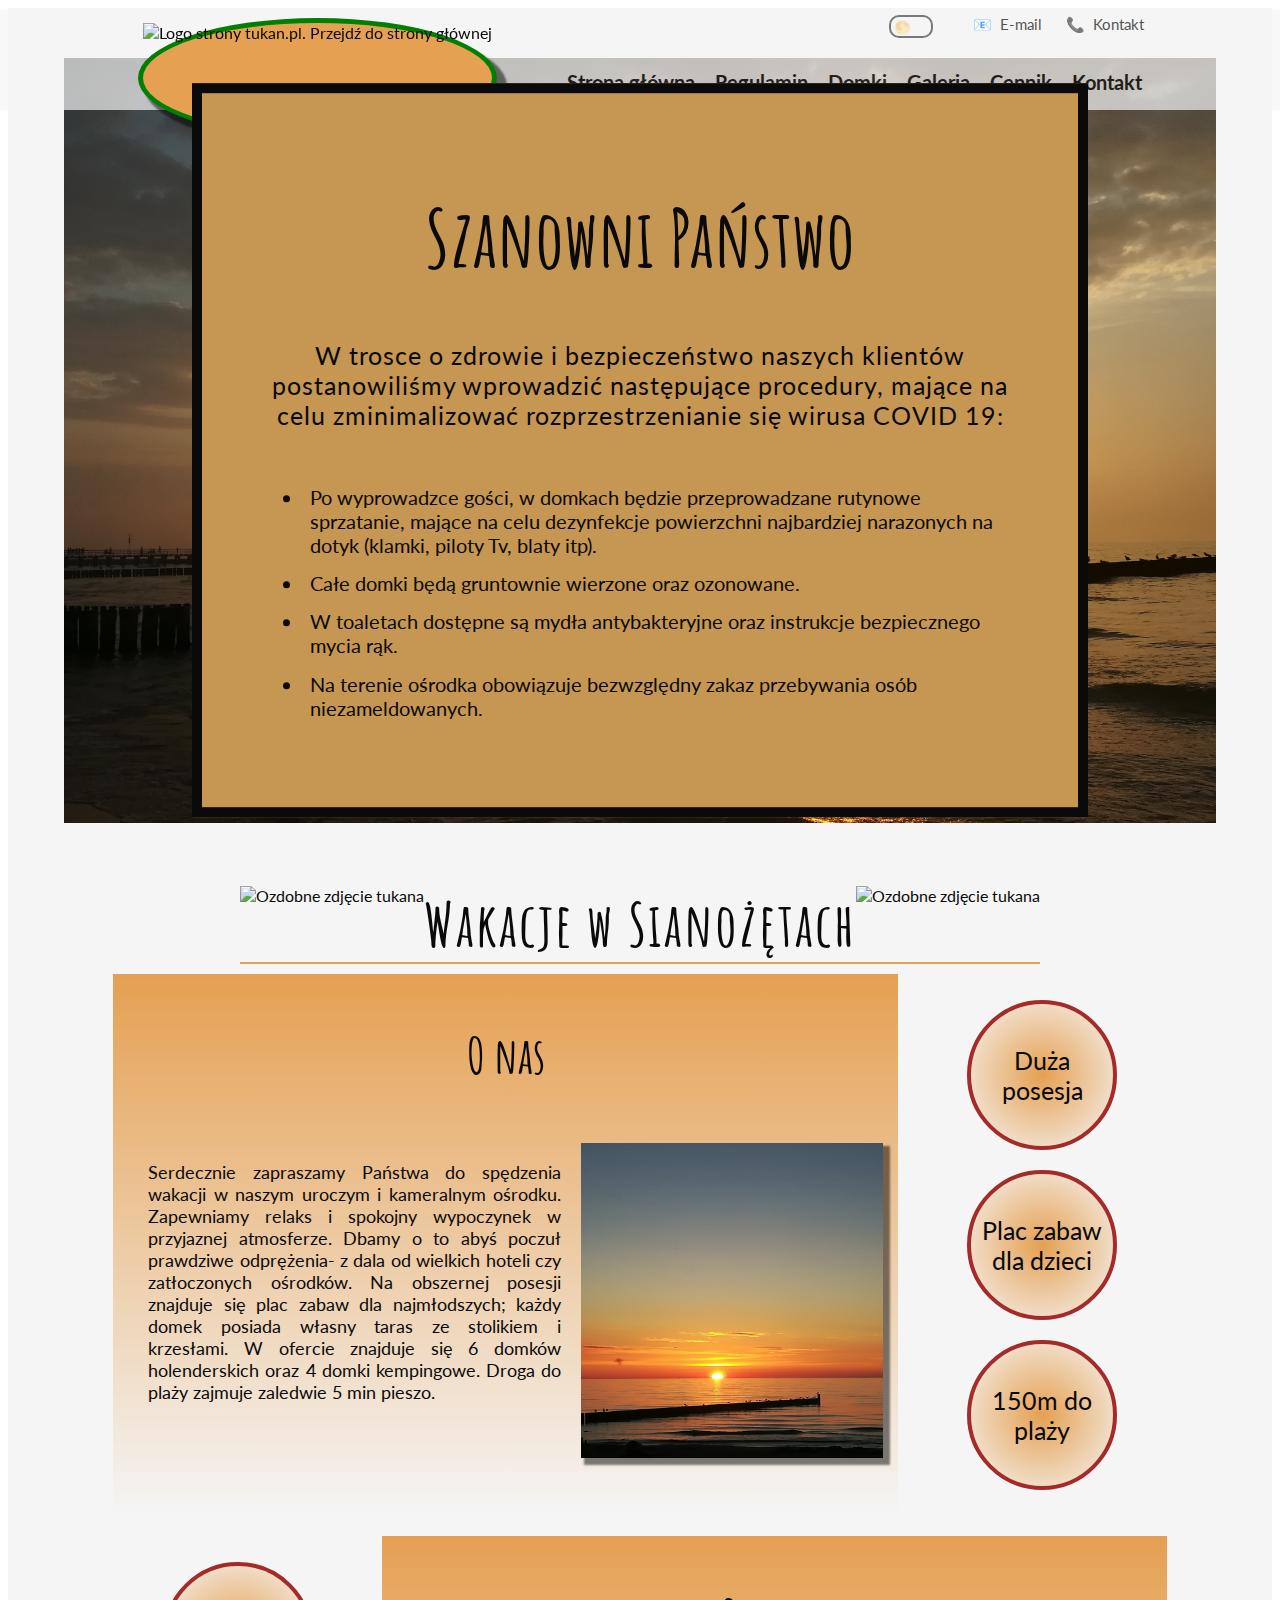
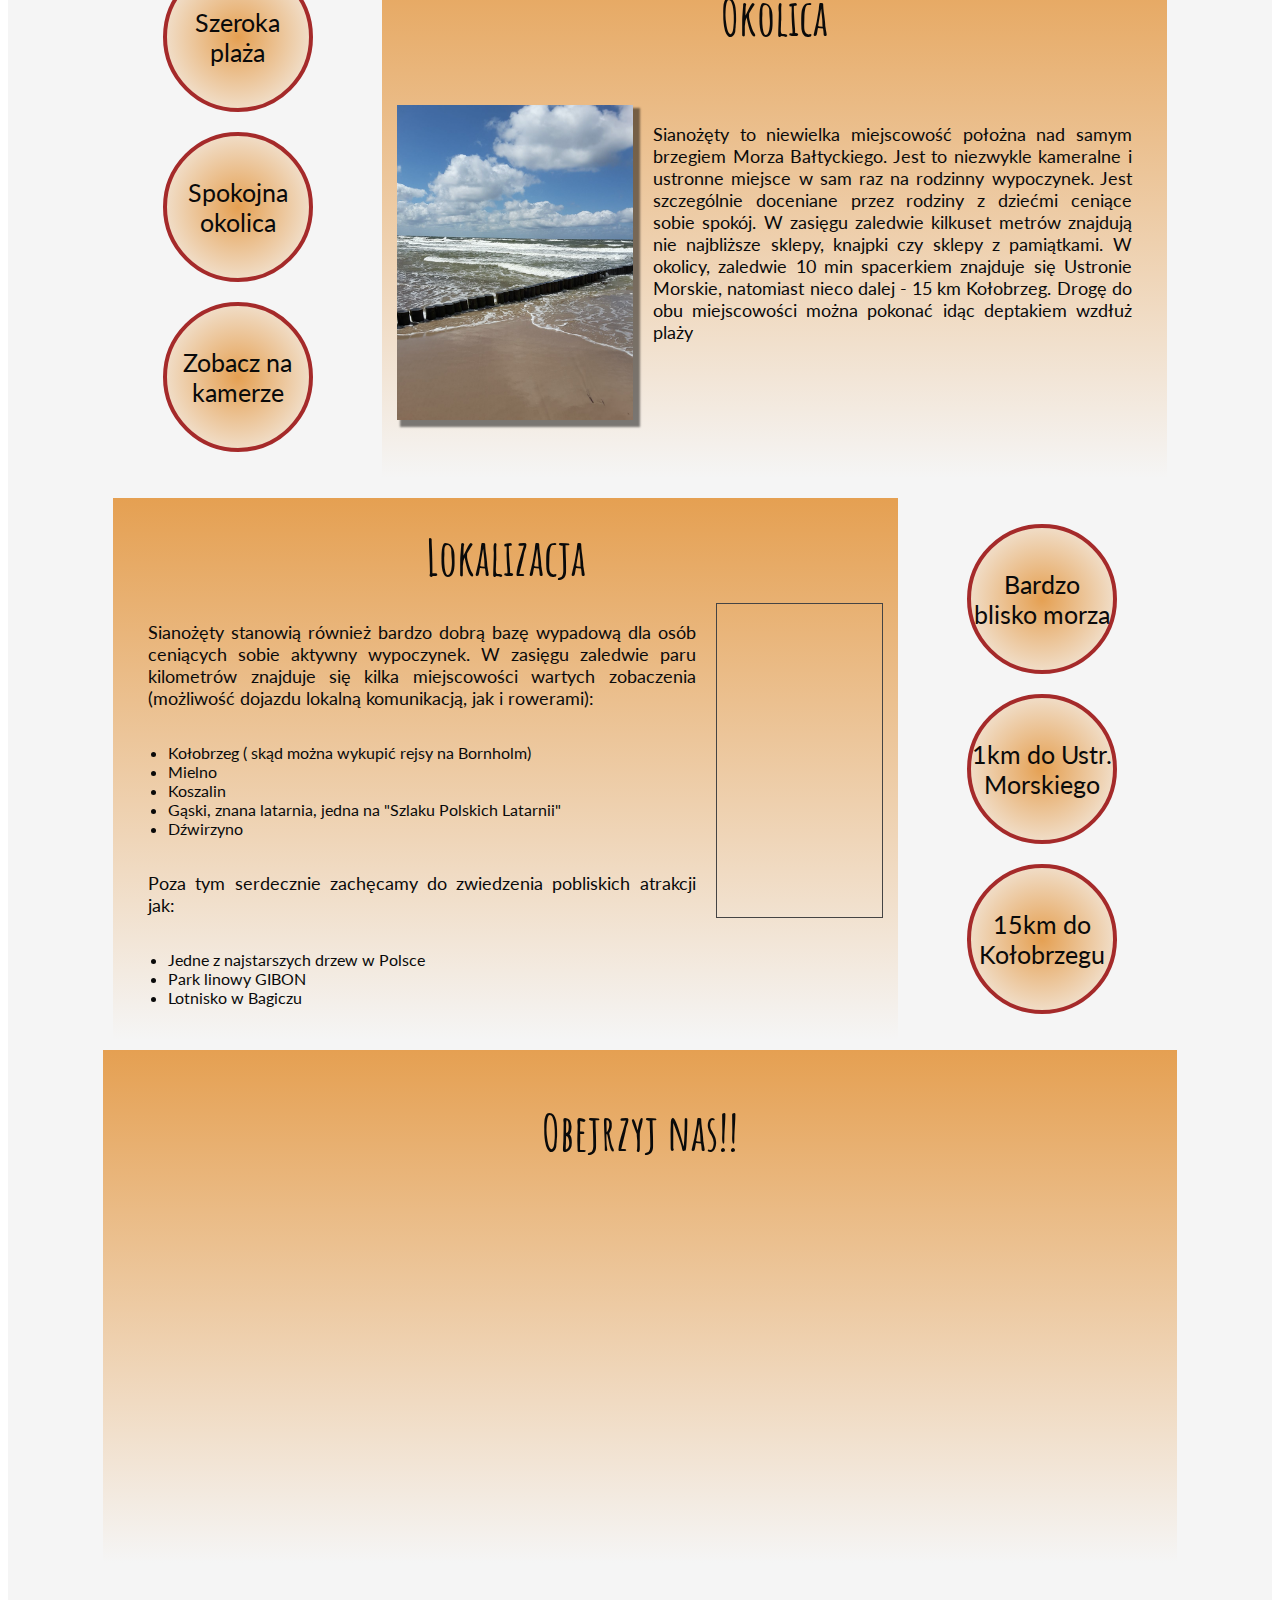
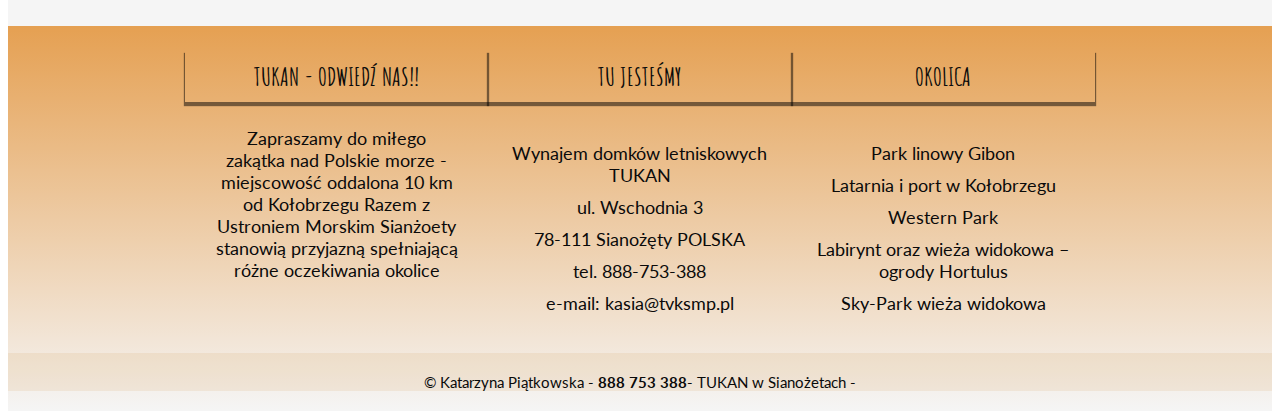
==== commit be68d848: "created dark mode" ====
--- a/index.html
+++ b/index.html
@@ -19,7 +19,8 @@
   <script defer src="javaScript/map.js"></script>
   <script defer src="javaScript/slider.js"></script>
   <script defer src="javaScript/navScroll.js"></script>
-
+  <script defer src="javaScript/navScroll.js"></script>
+  <script defer src="javaScript/changeMode.js"></script>
   <script defer
     src="https://maps.googleapis.com/maps/api/js?key=AIzaSyAED-kBCSjLu4vX5Z2JAlxO_TumOHGbDfU&callback=initMap"
     type="text/javascript"></script>
@@ -70,6 +71,8 @@
     <nav >
     <div class="menuDiv">
        <ul class="contactMenuList">
+       <li class="contactMenu"><button class="changeMode">🌕</button></li>
+       <li class="contactMenu weatcherValue"></li>  
        <li class="contactMenu"><a href="mailto:kasia@tvksmp.pl"><span class="icon">📧</span>E-mail</a></li>
        <li class="contactMenu"><a href="tel:+888753388"><span class="icon">📞</span>Kontakt</a></li>
      </ul>
@@ -77,7 +80,7 @@
         <li class="menu"><a href="index.html">Strona główna</a></li>
         <li class="menu"><a href="regulamin/regulamin.html#regulations">Regulamin</a></li>
         <li class="menu"><a href="domki/domki.html#cottages">Domki</a></li>
-        <li class="menu"><a href="galeria /galeria.html#gallery">Galeria</a></li>
+        <li class="menu"><a href="galeria/galeria.html#gallery">Galeria</a></li>
         <li class="menu"><a href="cennik/cennik.html#priceList">Cennik</a></li>
         <li class="menu"><a href="kontakt/kontakt.html#contact">Kontakt</a></li>
       </ul>
--- a/style/main.css
+++ b/style/main.css
@@ -1,8 +1,15 @@
 html {
   box-sizing: border-box;
-  --main-color: rgb(192, 124, 34);
-  --main-white: rgb(245, 245, 245);
   font-family: "Lato", sans-serif;
+  --main-color: rgb(229, 160, 82);
+  --main-modeColor: rgb(245, 245, 245);
+  --font: rgb(10, 10, 10);
+  --font-hover: rgb(69, 68, 68);
+  --lighter-font: rgb(34, 34, 34);
+  --lighter-font-hover: rgb(80, 80, 80);
+  --border: rgb(165, 42, 42);
+  --border-hover: rgb(182, 182, 182);
+  --box-schadow: rgba(0, 0, 0, 0.5);
 }
 
 *,
@@ -11,15 +18,33 @@
   box-sizing: inherit;
 }
 
+.darkMode {
+  --main-color: rgb(18, 15, 12);
+  --main-modeColor: rgb(34, 34, 34);
+  --font: rgb(221, 221, 221);
+  --font-hover: rgb(186, 184, 184);
+  --border: rgb(17, 17, 17);
+  --border-hover: rgb(100, 100, 100);
+}
+
+body {
+  color: var(--font);
+}
+
 a {
   text-decoration: none;
-  color: black;
-}
+  color: var(--font);
+  transition: 0.5s;
+}
+a:hover {
+  color: var(--font-hover);
+}
+
 .wrapper {
   display: flex;
   flex-direction: column;
   align-items: center;
-  background-color: var(--main-white);
+  background-color: var(--main-modeColor);
 }
 
 h1,
@@ -38,7 +63,7 @@
   background-repeat: no-repeat;
   background-size: cover;
   margin: 50px auto 0;
-  box-shadow: 8px 8px 2px 2px rgba(0, 0, 0, 0.5);
+  box-shadow: 8px 8px 2px 2px var(--box-shadow);
   transition: 2s;
 }
 
@@ -50,11 +75,11 @@
   width: 100%;
   height: 100px;
   flex-basis: 2;
-  top: 0;
+  top: 10px;
   left: 0;
   padding: 0 10vw;
   list-style: none;
-  background-color: var(--main-white);
+  background-color: var(--main-modeColor);
   opacity: 0.7;
   transition: 1s;
 }
@@ -81,14 +106,24 @@
   flex-direction: column;
   justify-content: flex-end;
 }
+
 .contactMenuList {
   display: flex;
   list-style: none;
   justify-content: flex-end;
 }
+.changeMode {
+  width: 44px;
+  padding: 1px 3px;
+  text-align: left;
+  border: 2px solid var(--font-hover);
+  border-radius: 10px;
+  background-color: transparent;
+  transition: 1s;
+}
 .contactMenu {
   display: block;
-  color: #222;
+  color: var(--lighter-font);
   text-decoration: none;
   font-size: 15px;
   margin: 0 8px;
@@ -98,7 +133,7 @@
   margin: 0 8px;
 }
 .contactMenu:hover {
-  color: #333;
+  color: var(--lighter-font-hover);
 }
 
 .menuList {
@@ -109,7 +144,6 @@
 
 .menu a {
   display: block;
-
   text-decoration: none;
   font-size: 20px;
   margin: 0 10px;
@@ -167,7 +201,6 @@
   justify-content: center;
   flex-wrap: wrap;
   position: relative;
-  color: black;
   overflow: hidden;
   flex-grow: 1;
   width: 100%;
@@ -185,7 +218,7 @@
   font-size: 25px;
   padding: 10px;
   margin-bottom: 25px;
-  box-shadow: 0px 3px 1px 1px rgba(0, 0, 0, 0.5);
+  box-shadow: 0px 3px 1px 1px var(--box-schadow);
   text-align: center;
   text-transform: uppercase;
 }
@@ -214,13 +247,7 @@
 .location a {
   font-size: 18px;
   text-decoration: none;
-  color: black;
   transition: 0.5s;
-}
-
-.location a:hover {
-  color: #555;
-  border-bottom: 1px solid;
 }
 
 .last-info {
@@ -237,7 +264,6 @@
   margin: 0;
 }
 .last-info p a {
-  color: black;
   font-weight: bold;
   text-decoration: none;
 }
@@ -288,7 +314,7 @@
   }
 
   .burger p {
-    color: black;
+    color: var(--font);
     font-size: 20px;
     line-height: 35px;
     margin-left: 35px;
@@ -393,7 +419,7 @@
   }
 
   .burger p {
-    color: black;
+    color: var(--font);
     font-size: 20px;
     line-height: 35px;
     margin-left: 35px;
@@ -507,7 +533,7 @@
   }
 
   .burger p {
-    color: black;
+    color: var(--font);
     font-size: 20px;
     line-height: 35px;
     margin-left: 35px;
--- a/sianozety.css
+++ b/sianozety.css
@@ -5,7 +5,7 @@
   left: 0;
   height: 100vh;
   width: 100vw;
-  background-color: rgba(0, 0, 0, 0.5);
+  background-color: var(--box-shadow);
   display: flex;
   flex-direction: column;
 }
@@ -19,7 +19,7 @@
   background-color: hsl(35, 50%, 55%);
   text-align: center;
   padding: 5%;
-  border: 10px solid black;
+  border: 10px solid var(--font);
 }
 
 .main-info h2 {
@@ -53,7 +53,7 @@
 }
 
 .main-info i:hover {
-  color: gray;
+  color: var(--font-hover);
   transform: scale(1.1);
   cursor: pointer;
 }
@@ -82,7 +82,7 @@
   margin: 5px;
   font-size: 15px;
   padding-top: 15px;
-  border: 3px solid brown;
+  border: 3px solid var(--border);
 }
 
 .rodo {
@@ -93,7 +93,7 @@
   padding: 5px;
   margin: 5px;
   padding-top: 15px;
-  border: 3px solid brown;
+  border: 3px solid var(--border);
   font-size: 15px;
 }
 
@@ -106,20 +106,20 @@
 
 .accept {
   display: inline-block;
-  background-color: brown;
+  background-color: var(--border);
   border: none;
-  color: white;
+  color: var(--main-modeColor);
   padding: 0 5px;
-  border: 2px solid black;
+  border: 2px solid var(--font);
   font-size: 18px;
   transition: 0.5;
 }
 
 .buttons a {
-  color: #fff;
+  color: var(--main-modeColor);
   text-decoration: none;
   padding: 0 5px;
-  text-shadow: 1.5px 1.5px black;
+  text-shadow: 1.5px 1.5px var(--font);
   font-size: 18px;
 }
 
@@ -127,7 +127,7 @@
 .accept:hover {
   cursor: pointer;
   transform: scale(1.1);
-  box-shadow: 1px 1px 2px 2px black;
+  box-shadow: 1px 1px 2px 2px var(--box-schadow);
 }
 
 .hide {
@@ -145,7 +145,7 @@
 .container {
   margin: 10px;
   padding: 15px;
-  background-image: linear-gradient(var(--main-color), whitesmoke);
+  background-image: linear-gradient(var(--main-color), var(--main-modeColor));
   width: 90%;
   float: left;
   flex: 4;
@@ -164,6 +164,7 @@
 .text {
   display: flex;
 }
+
 .content {
   display: flex;
   flex-direction: column;
@@ -172,6 +173,7 @@
   flex-basis: 60%;
   font-size: 18px;
   padding: 0 20px;
+  text-align: justify;
 }
 
 article ul {
@@ -185,8 +187,8 @@
   width: 35vw;
   height: 25vh;
   margin: 0px auto;
-  background-color: white;
-  box-shadow: 5px 5px 2px 2px rgba(0, 0, 0, 0.5);
+  background-color: var(--main-modeColor);
+  box-shadow: 5px 5px 2px 2px var(--box-schadow);
   background-position: center;
   background-repeat: no-repeat;
   background-size: cover;
@@ -197,7 +199,7 @@
   flex-direction: column;
   align-items: space-around;
   width: 100%;
-  background-image: linear-gradient(var(--main-color), whitesmoke);
+  background-image: linear-gradient(var(--main-color), var(--main-modeColor));
 }
 
 .div__movie {
@@ -214,8 +216,8 @@
   width: 45vw;
   height: 35vh;
   margin: 0 auto;
-  color: grey;
-  border: 1px solid grey;
+  color: var(--font-hover);
+  border: 1px solid var(--font-hover);
   display: flex;
   align-items: center;
 }
@@ -229,13 +231,13 @@
   height: 150px;
   margin: 20px auto;
   border-radius: 50%;
-  background-image: radial-gradient(var(--main-color), whitesmoke);
+  background-image: radial-gradient(var(--main-color), var(--main-modeColor));
   display: flex;
   justify-content: center;
   align-self: center;
   flex-wrap: wrap;
   font-size: 25px;
-  border: 4px solid brown;
+  border: 4px solid var(--border);
   position: relative;
   transition: 0.5s;
 }
@@ -248,12 +250,12 @@
 }
 
 .round-icon a {
-  color: black;
+  color: var(--font);
   text-decoration: none;
 }
 
 .round-icon:hover {
-  box-shadow: 3px 3px 3px 3px rgba(0, 0, 0, 0.7);
+  box-shadow: 3px 3px 3px 3px var(--box-schadow);
   transform: scale(1.1);
 }
 
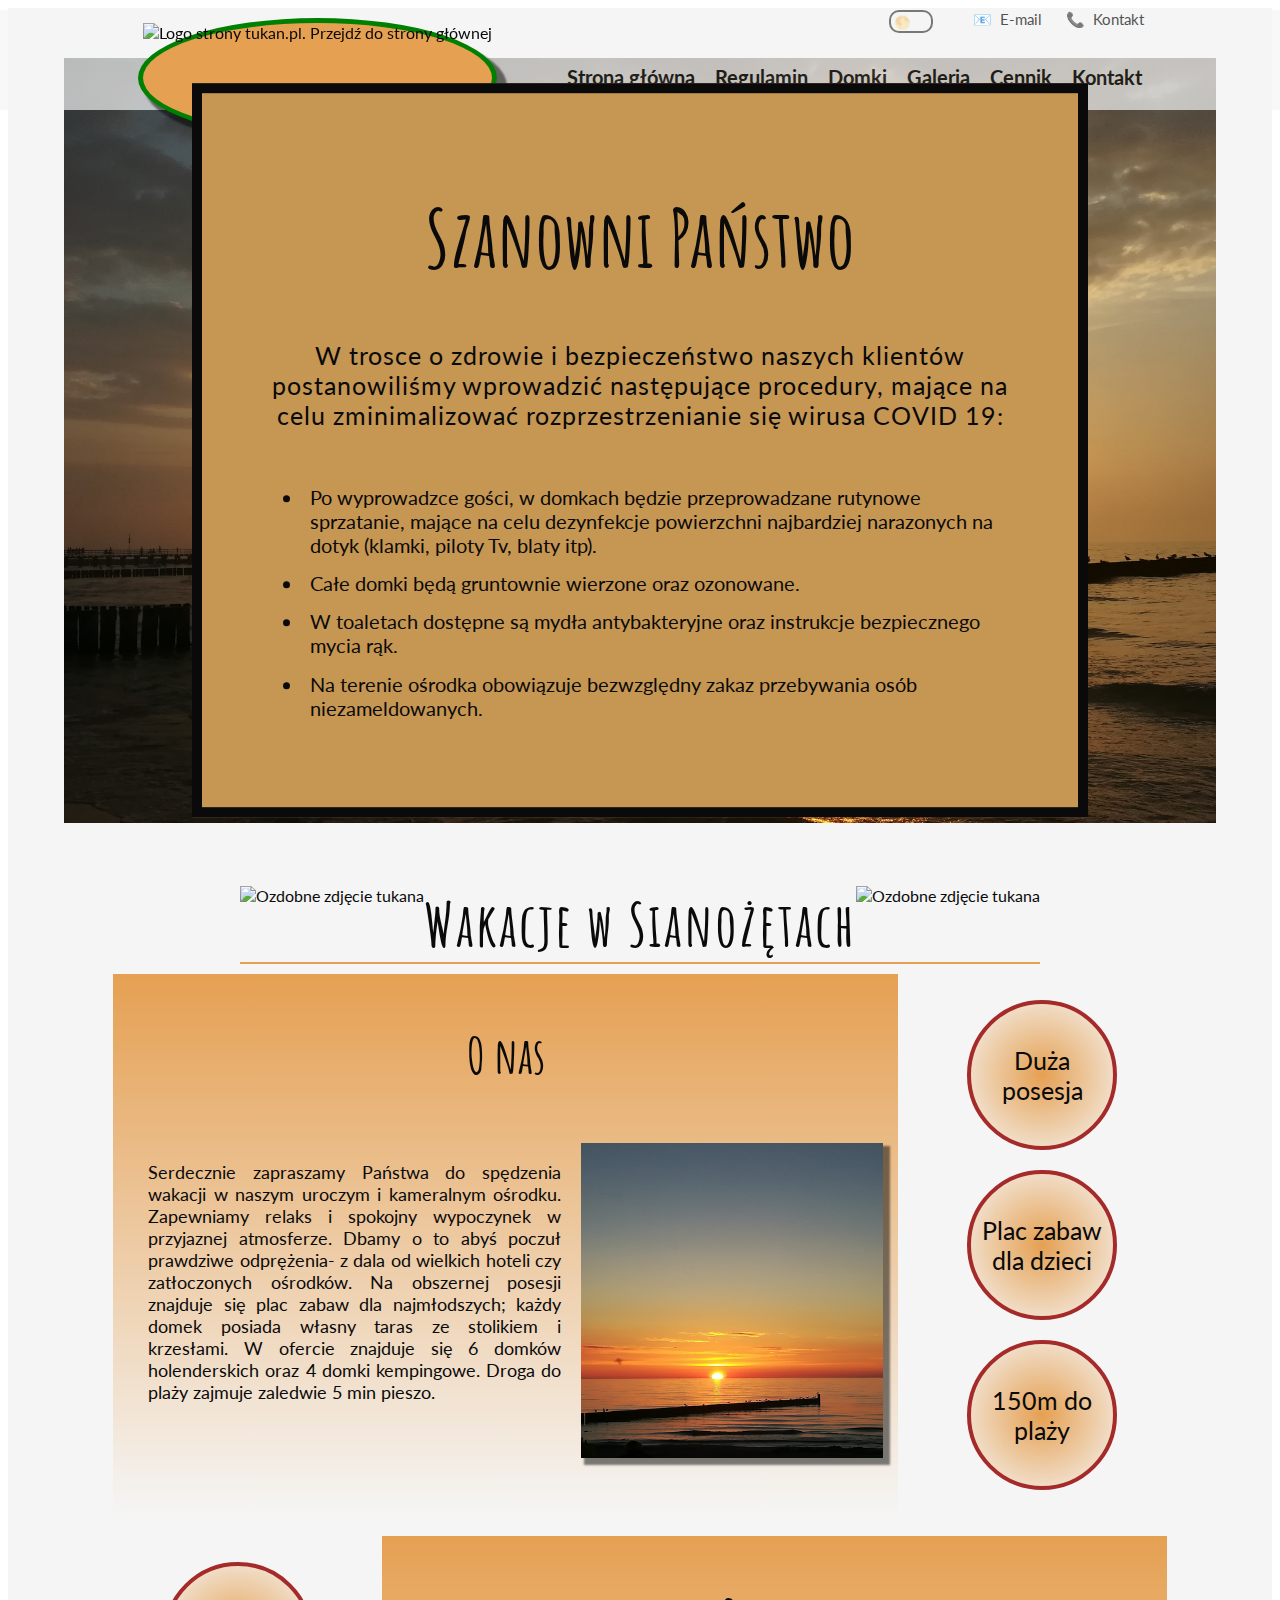
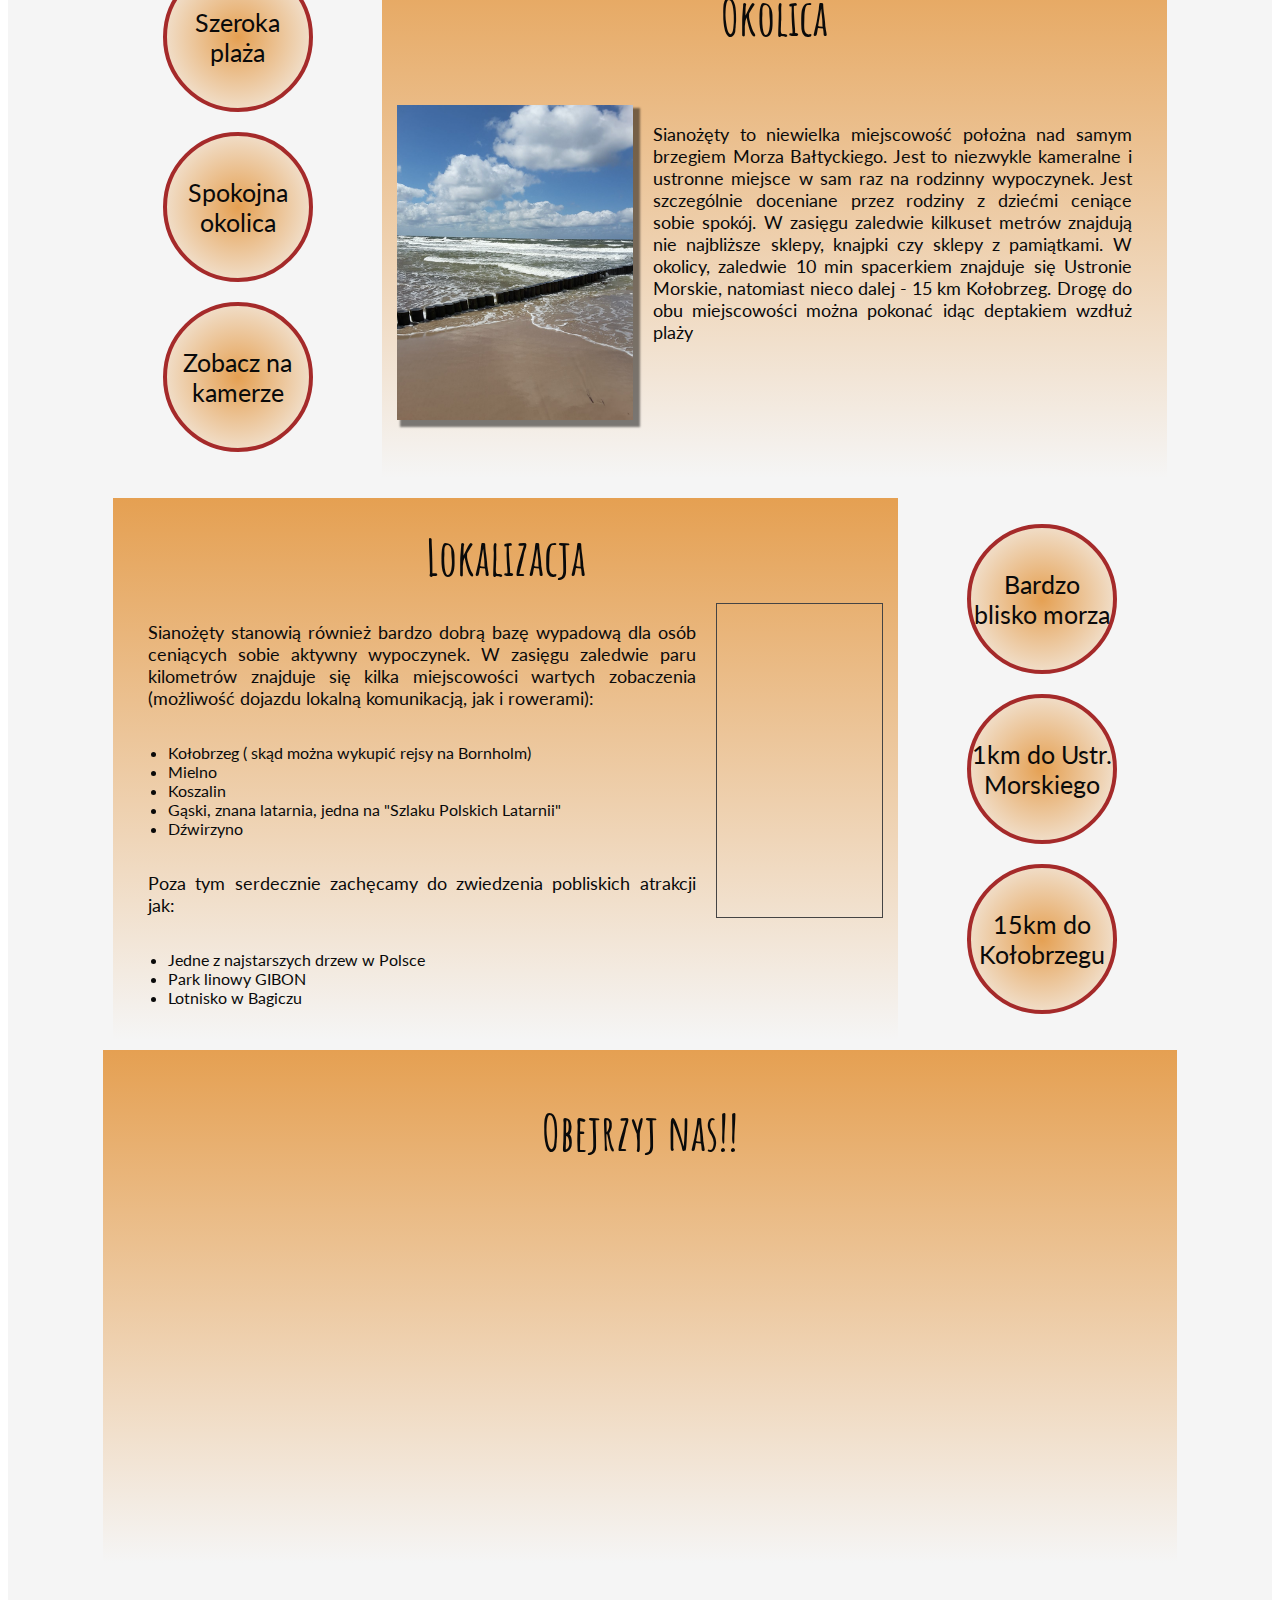
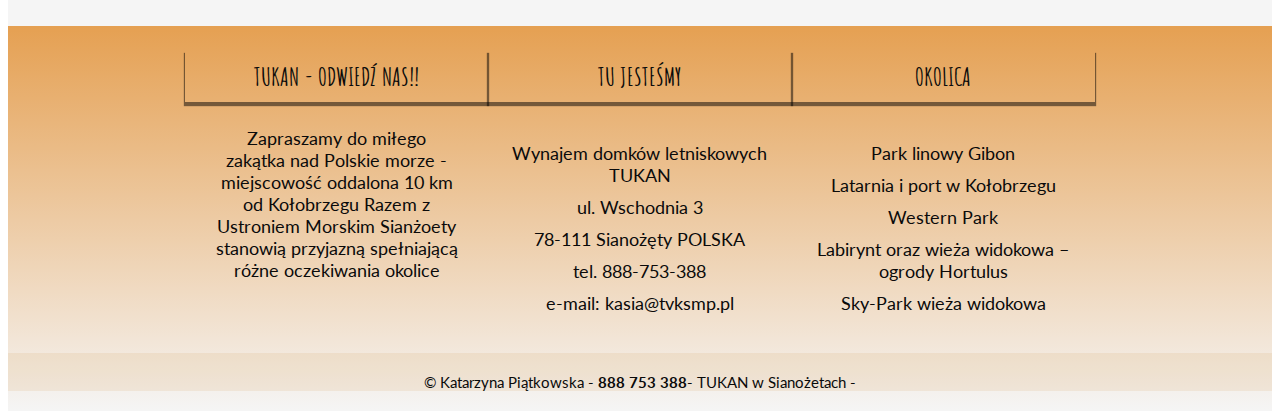
==== commit 64eabd26: "moved main.css to main folder" ====
--- a/index.html
+++ b/index.html
@@ -8,7 +8,7 @@
    <link rel="icon" href="images/toucan2.png">
   <link rel="stylesheet" href="https://cdnjs.cloudflare.com/ajax/libs/normalize/8.0.1/normalize.min.css"
     integrity="sha256-l85OmPOjvil/SOvVt3HnSSjzF1TUMyT9eV0c2BzEGzU=" crossorigin="anonymous" />
-  <link rel="stylesheet" href="style/main.css">
+  <link rel="stylesheet" href="main.css">
   <link rel="stylesheet" href="sianozety.css">
   <link href="https://fonts.googleapis.com/css2?family=Lato:wght@400;700&display=swap" rel="stylesheet">
   <link href="https://fonts.googleapis.com/css2?family=Amatic+SC:wght@400;700&display=swap" rel="stylesheet">
@@ -19,7 +19,7 @@
   <script defer src="javaScript/map.js"></script>
   <script defer src="javaScript/slider.js"></script>
   <script defer src="javaScript/navScroll.js"></script>
-  <script defer src="javaScript/navScroll.js"></script>
+  <script defer src="javaScript/getWeatcher.js"></script>
   <script defer src="javaScript/changeMode.js"></script>
   <script defer
     src="https://maps.googleapis.com/maps/api/js?key=AIzaSyAED-kBCSjLu4vX5Z2JAlxO_TumOHGbDfU&callback=initMap"
--- a/main.css
+++ b/main.css
@@ -0,0 +1,687 @@
+html {
+  box-sizing: border-box;
+  font-family: "Lato", sans-serif;
+  --main-color: rgb(229, 160, 82);
+  --main-modeColor: rgb(245, 245, 245);
+  --font: rgb(10, 10, 10);
+  --font-hover: rgb(69, 68, 68);
+  --lighter-font: rgb(34, 34, 34);
+  --lighter-font-hover: rgb(80, 80, 80);
+  --border: rgb(165, 42, 42);
+  --border-hover: rgb(182, 182, 182);
+  --box-schadow: rgba(0, 0, 0, 0.5);
+}
+
+*,
+::after,
+::before {
+  box-sizing: inherit;
+}
+
+.darkMode {
+  --main-color: rgb(18, 15, 12);
+  --main-modeColor: rgb(34, 34, 34);
+  --font: rgb(221, 221, 221);
+  --font-hover: rgb(186, 184, 184);
+  --border: rgb(17, 17, 17);
+  --border-hover: rgb(100, 100, 100);
+}
+
+body {
+  color: var(--font);
+}
+
+a {
+  text-decoration: none;
+  color: var(--font);
+  transition: 0.5s;
+}
+a:hover {
+  color: var(--font-hover);
+}
+
+.wrapper {
+  display: flex;
+  flex-direction: column;
+  align-items: center;
+  background-color: var(--main-modeColor);
+}
+
+h1,
+h2,
+h3,
+button {
+  font-family: "Amatic SC", cursive, sans-serif;
+}
+
+header,
+.home {
+  width: 90vw;
+  height: 60vh;
+  background-image: url("../images/slider1.jpg");
+  background-position: center;
+  background-repeat: no-repeat;
+  background-size: cover;
+  margin: 50px auto 0;
+  box-shadow: 8px 8px 2px 2px var(--box-shadow);
+  transition: 2s;
+}
+
+nav {
+  display: flex;
+  justify-content: flex-end;
+  z-index: 3;
+  position: fixed;
+  width: 100%;
+  height: 100px;
+  flex-basis: 2;
+  top: 10px;
+  left: 0;
+  padding: 0 10vw;
+  list-style: none;
+  background-color: var(--main-modeColor);
+  opacity: 0.7;
+  transition: 1s;
+}
+
+.logo {
+  position: fixed;
+  height: 120px;
+  border: 5px solid green;
+  box-shadow: 8px 8px 2px 2px rgba(0, 0, 0, 0.5);
+  border-radius: 50%;
+  background-color: var(--main-color);
+  left: 10vw;
+  z-index: 4;
+  margin: 10px;
+  transition: 1s;
+}
+
+.logo:hover {
+  transform: scale(1.1);
+}
+
+.menuDiv {
+  display: flex;
+  flex-direction: column;
+  justify-content: flex-end;
+}
+
+.contactMenuList {
+  display: flex;
+  list-style: none;
+  justify-content: flex-end;
+}
+.changeMode {
+  width: 44px;
+  padding: 1px 3px;
+  text-align: left;
+  border: 2px solid var(--font-hover);
+  border-radius: 10px;
+  background-color: transparent;
+  transition: 1s;
+}
+.contactMenu {
+  display: block;
+  color: var(--lighter-font);
+  text-decoration: none;
+  font-size: 15px;
+  margin: 0 8px;
+  transition: 1s;
+}
+.icon {
+  margin: 0 8px;
+}
+.contactMenu:hover {
+  color: var(--lighter-font-hover);
+}
+
+.menuList {
+  display: flex;
+  justify-content: flex-end;
+  list-style: none;
+}
+
+.menu a {
+  display: inline-block;
+  text-decoration: none;
+  font-size: 20px;
+  margin: 0 10px;
+  padding-bottom: 5px;
+  font-weight: bold;
+  background-image: linear-gradient(var(--font-hover), var(--font-hover));
+  background-size: 0% 2px;
+  background-repeat: no-repeat;
+  background-position: 0 calc(100% - 0px);
+  transition: background-size 0.5s;
+}
+
+.menu a:hover {
+  background-size: 100% 2px;
+}
+
+.burger {
+  display: none;
+}
+
+.header h1 {
+  margin: 0;
+}
+
+main {
+  margin: 0 auto;
+  flex-grow: 1;
+  width: 100%;
+  max-width: 1200px;
+  padding: 5%;
+  text-align: center;
+  display: flex;
+  flex-direction: column;
+  justify-content: space-around;
+}
+
+section {
+  display: flex;
+  flex-direction: row;
+  justify-content: center;
+}
+
+.toucan1 {
+  border-bottom: 2px solid var(--main-color);
+}
+
+.title {
+  text-align: center;
+  font-size: 60px;
+  border-bottom: 2px solid var(--main-color);
+  font-weight: bold;
+  letter-spacing: 2px;
+}
+
+footer {
+  padding-bottom: 5%;
+  background-image: linear-gradient(var(--main-color), transparent);
+  display: flex;
+  flex-direction: row;
+  justify-content: center;
+  flex-wrap: wrap;
+  position: relative;
+  overflow: hidden;
+  flex-grow: 1;
+  width: 100%;
+}
+
+.meet-us,
+.here-we-are,
+.location {
+  width: 24%;
+  text-align: center;
+  font-size: 18px;
+}
+
+.footer__header {
+  font-size: 25px;
+  padding: 10px;
+  margin-bottom: 25px;
+  box-shadow: 0px 3px 1px 1px var(--box-schadow);
+  text-align: center;
+  text-transform: uppercase;
+}
+
+.meet-us p {
+  padding: 0 10%;
+}
+
+.footer__list {
+  list-style: none;
+  display: flex;
+  flex-direction: column;
+  justify-content: center;
+  padding: 10px;
+}
+
+.footer__item {
+  margin: 5px auto;
+}
+
+.footer__link {
+  text-decoration: none;
+  color: inherit;
+}
+
+.location a {
+  font-size: 18px;
+  text-decoration: none;
+  transition: 0.5s;
+}
+
+.last-info {
+  position: absolute;
+  bottom: 20px;
+  width: 100%;
+  text-align: center;
+  background-color: rgb(192, 124, 34, 0.102);
+}
+
+.last-info p {
+  font-size: 15px;
+  padding-top: 20px;
+  margin: 0;
+}
+.last-info p a {
+  font-weight: bold;
+  text-decoration: none;
+}
+
+.hover {
+  display: none;
+}
+
+.show {
+  display: block;
+}
+
+@media (max-width: 812px) and (orientation: portrait) {
+  nav {
+    display: none;
+    opacity: 0;
+    justify-content: flex-start;
+    height: auto;
+  }
+  .logo {
+    display: none;
+  }
+  .menuDiv {
+    justify-content: flex-start;
+  }
+  .contactMenuList {
+    display: none;
+  }
+  .menuList {
+    flex-direction: column;
+  }
+
+  .menu a {
+    display: block;
+    width: 100%;
+    margin: 20px;
+    font-size: 30px;
+    font-weight: normal;
+  }
+
+  .burger {
+    display: block;
+    position: fixed;
+    z-index: 4;
+    width: 100%;
+    height: 35px;
+    top: 3%;
+  }
+
+  .burger p {
+    color: var(--font);
+    font-size: 20px;
+    line-height: 35px;
+    margin-left: 35px;
+  }
+
+  .burger .fas {
+    z-index: 4;
+    display: block;
+    position: absolute;
+    top: 3%;
+    right: 6%;
+    font-size: 35px;
+    transition: 0.5;
+  }
+
+  section h1 {
+    font-size: 50px;
+  }
+
+  .header {
+    margin: 30px auto;
+  }
+
+  .us {
+    margin-top: 100px;
+  }
+
+  footer {
+    flex-direction: row;
+    flex-wrap: wrap;
+    padding-bottom: 0;
+  }
+
+  .header-in-footer {
+    width: 100%;
+  }
+
+  .meet-us,
+  .here-we-are,
+  .location {
+    width: 50%;
+    height: 25%;
+    padding: 0px auto;
+  }
+
+  .meet-us p {
+    font-size: 15px;
+    letter-spacing: 2px;
+  }
+
+  .footer__item {
+    font-size: 15px;
+  }
+
+  .location a {
+    font-size: 15px;
+  }
+
+  .last-info {
+    position: relative;
+    margin-top: 5%;
+    font-size: 12px;
+  }
+}
+
+@media (max-width: 1000px) and (orientation: landscape) {
+  nav {
+    justify-content: flex-start;
+    display: none;
+    opacity: 0;
+    height: 80vh;
+  }
+
+  .logo {
+    display: none;
+  }
+  .menuDiv {
+    justify-content: flex-start;
+  }
+  .contactMenuList {
+    display: none;
+  }
+  .menuList {
+    flex-direction: column;
+  }
+
+  .menu a {
+    display: block;
+    width: 100%;
+    margin: 20px;
+    font-size: 30px;
+    font-weight: normal;
+  }
+
+  .burger {
+    display: block;
+    position: fixed;
+    z-index: 4;
+    width: 100%;
+    height: 35px;
+    top: 3%;
+  }
+
+  .burger p {
+    color: var(--font);
+    font-size: 20px;
+    line-height: 35px;
+    margin-left: 35px;
+  }
+
+  .burger .fas {
+    z-index: 4;
+    display: block;
+    position: absolute;
+    top: 3%;
+    right: 6%;
+    font-size: 35px;
+    transition: 0.5;
+  }
+
+  section h1 {
+    font-size: 50px;
+  }
+
+  .header {
+    margin: 30px auto;
+  }
+
+  .us {
+    margin-top: 100px;
+  }
+
+  footer {
+    flex-direction: row;
+    flex-wrap: wrap;
+    padding-bottom: 0;
+  }
+
+  .header-in-footer {
+    width: 100%;
+  }
+
+  .meet-us,
+  .here-we-are,
+  .location {
+    width: 50%;
+    height: 25%;
+    padding: 0px auto;
+  }
+
+  .meet-us p {
+    font-size: 20px;
+    letter-spacing: 2px;
+  }
+
+  .footer__item {
+    font-size: 20px;
+  }
+
+  .location a {
+    font-size: 20px;
+  }
+
+  p.form__paragraph {
+    margin: 5px;
+  }
+
+  .last-info {
+    position: relative;
+    margin-top: 5%;
+  }
+}
+
+@media (max-width: 768px) and (orientation: portrait) {
+  nav {
+    display: none;
+    padding: 3%;
+    flex-grow: 1;
+    opacity: 0;
+    height: auto;
+  }
+
+  .top {
+    display: none;
+  }
+
+  .logo {
+    display: none;
+  }
+  .menuDiv {
+    justify-content: flex-start;
+  }
+  .contactMenuList {
+    display: none;
+  }
+
+  .menuList {
+    flex-direction: column;
+  }
+
+  .menu a {
+    display: block;
+    width: 100%;
+    margin: 20px;
+    font-size: 25px;
+    font-weight: normal;
+  }
+
+  .burger {
+    display: block;
+    position: fixed;
+    z-index: 5;
+    width: 100%;
+    height: 35px;
+    top: 3%;
+  }
+
+  .burger p {
+    color: var(--font);
+    font-size: 20px;
+    line-height: 35px;
+    margin-left: 35px;
+  }
+
+  .burger .fas {
+    z-index: 4;
+    display: block;
+    position: absolute;
+    top: 3%;
+    right: 6%;
+    font-size: 35px;
+    transition: 0.5;
+  }
+
+  .fa-bars:before {
+    content: "\f0c9";
+  }
+
+  footer {
+    flex-direction: row;
+    flex-wrap: wrap;
+    padding-bottom: 0;
+  }
+
+  .header-in-footer {
+    width: 100%;
+  }
+
+  .meet-us,
+  .here-we-are,
+  .location {
+    width: 50%;
+    height: 25%;
+    padding: 0px auto;
+  }
+
+  .meet-us p {
+    font-size: 20px;
+    letter-spacing: 2px;
+  }
+
+  .footer__item {
+    font-size: 20px;
+  }
+
+  .location a {
+    font-size: 20px;
+  }
+
+  .last-info {
+    position: relative;
+    margin-top: 5%;
+  }
+}
+
+@media (max-width: 414px) and (orientation: portrait) {
+  .main-info {
+    width: 85vw;
+    height: 80vh;
+    padding: 6%;
+    border: 5px solid gray;
+    overflow: scroll;
+  }
+
+  .main-info h2 {
+    font-size: 4.5rem;
+    padding-bottom: 4%;
+  }
+
+  .main-info p {
+    font-size: 1.9rem;
+    padding-bottom: 4%;
+    letter-spacing: 0px;
+  }
+
+  .main-info ul {
+    margin: 3%;
+  }
+
+  .main-info li {
+    font-size: 1.7em;
+    padding: 1%;
+  }
+
+  .main-info i {
+    font-size: 3em;
+  }
+
+  header {
+    margin-top: 0;
+  }
+
+  article {
+    flex-direction: column;
+    align-items: center;
+  }
+
+  footer {
+    flex-direction: column;
+    width: 100%;
+  }
+
+  .header-in-footer {
+    text-transform: uppercase;
+    font-size: 20px;
+    padding: 5px;
+    width: 100%;
+  }
+
+  .meet-us,
+  .here-we-are,
+  .location {
+    width: 100%;
+    flex-basis: 1;
+    padding: 10% auto;
+  }
+
+  .meet-us p {
+    font-size: 20px;
+    letter-spacing: 1px;
+  }
+
+  .footer__item {
+    font-size: 20px;
+  }
+
+  .location a {
+    font-size: 20px;
+  }
+
+  .last-info {
+    position: relative;
+    padding-top: 5%;
+  }
+}
+
+@media (max-width: 568px) and (orientation: landscape) {
+  .menu a {
+    font-size: 25px;
+  }
+
+  .menuList {
+    margin: 0;
+  }
+}
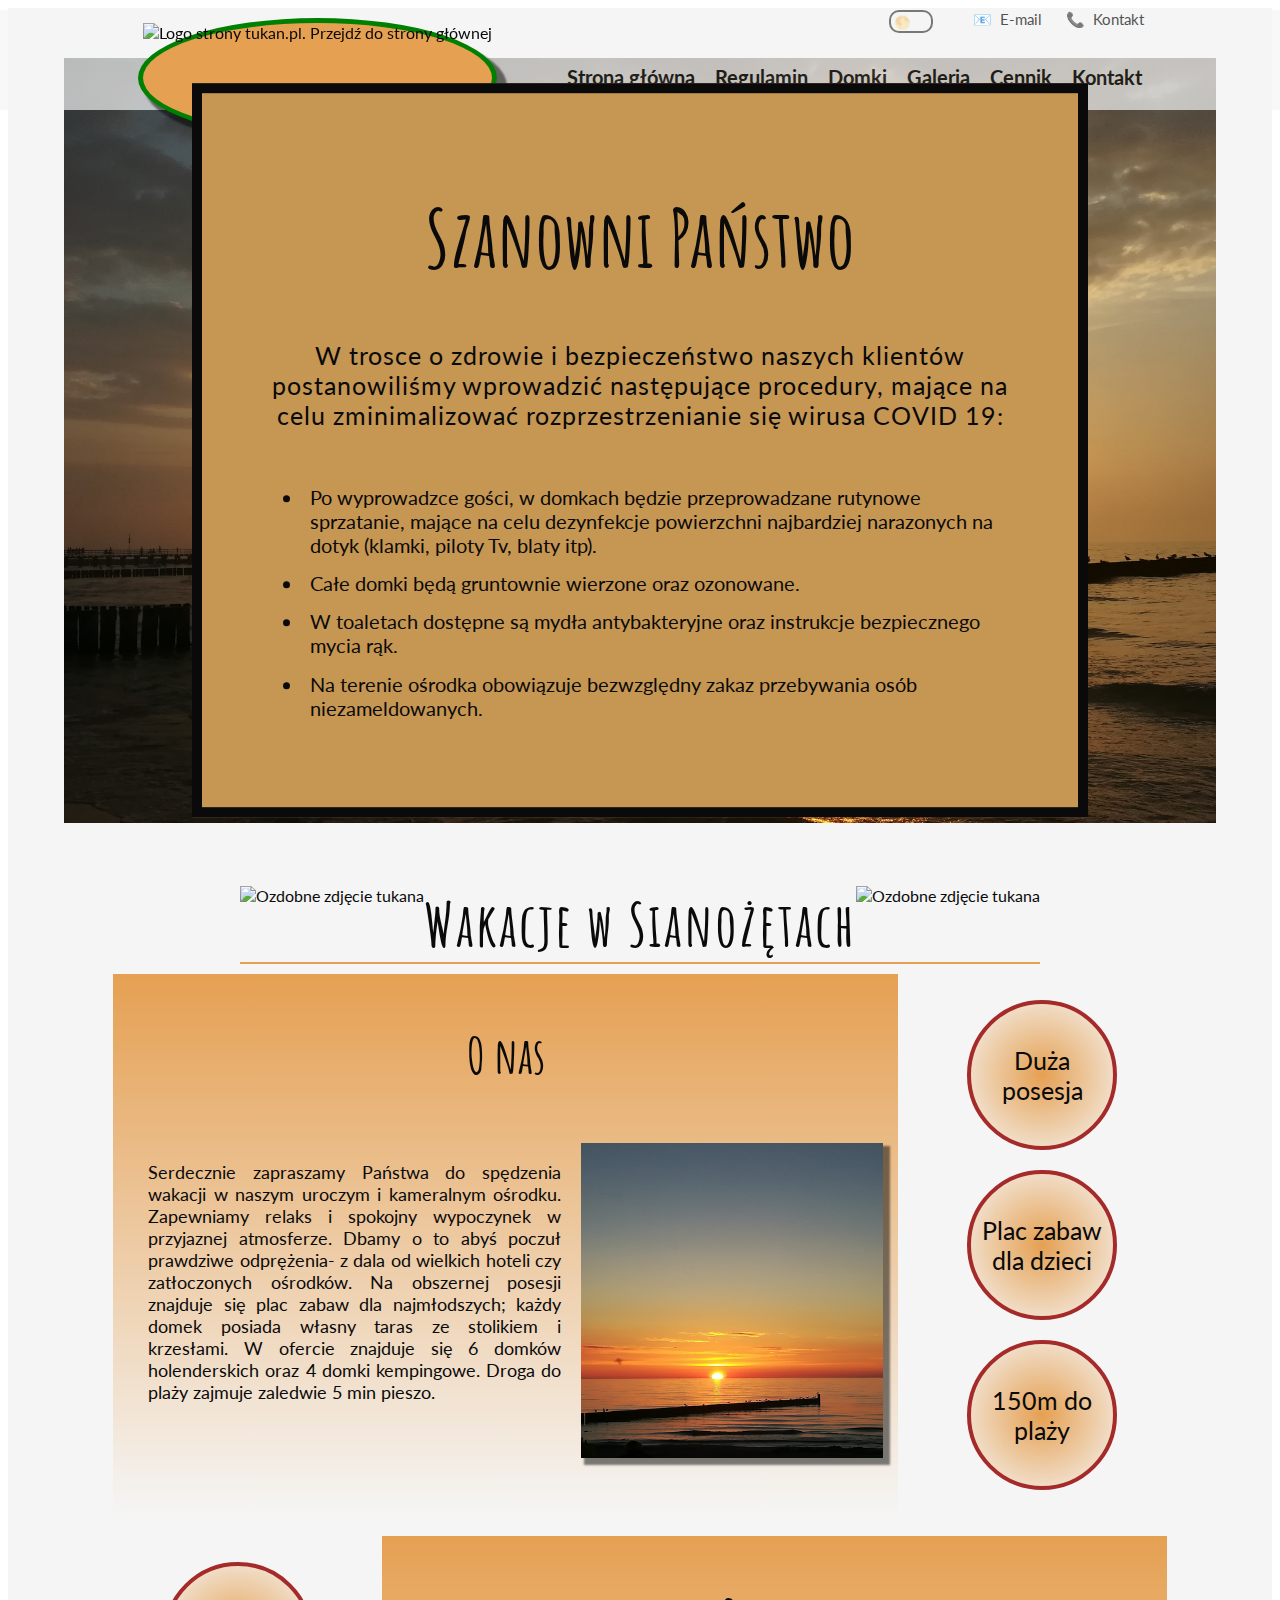
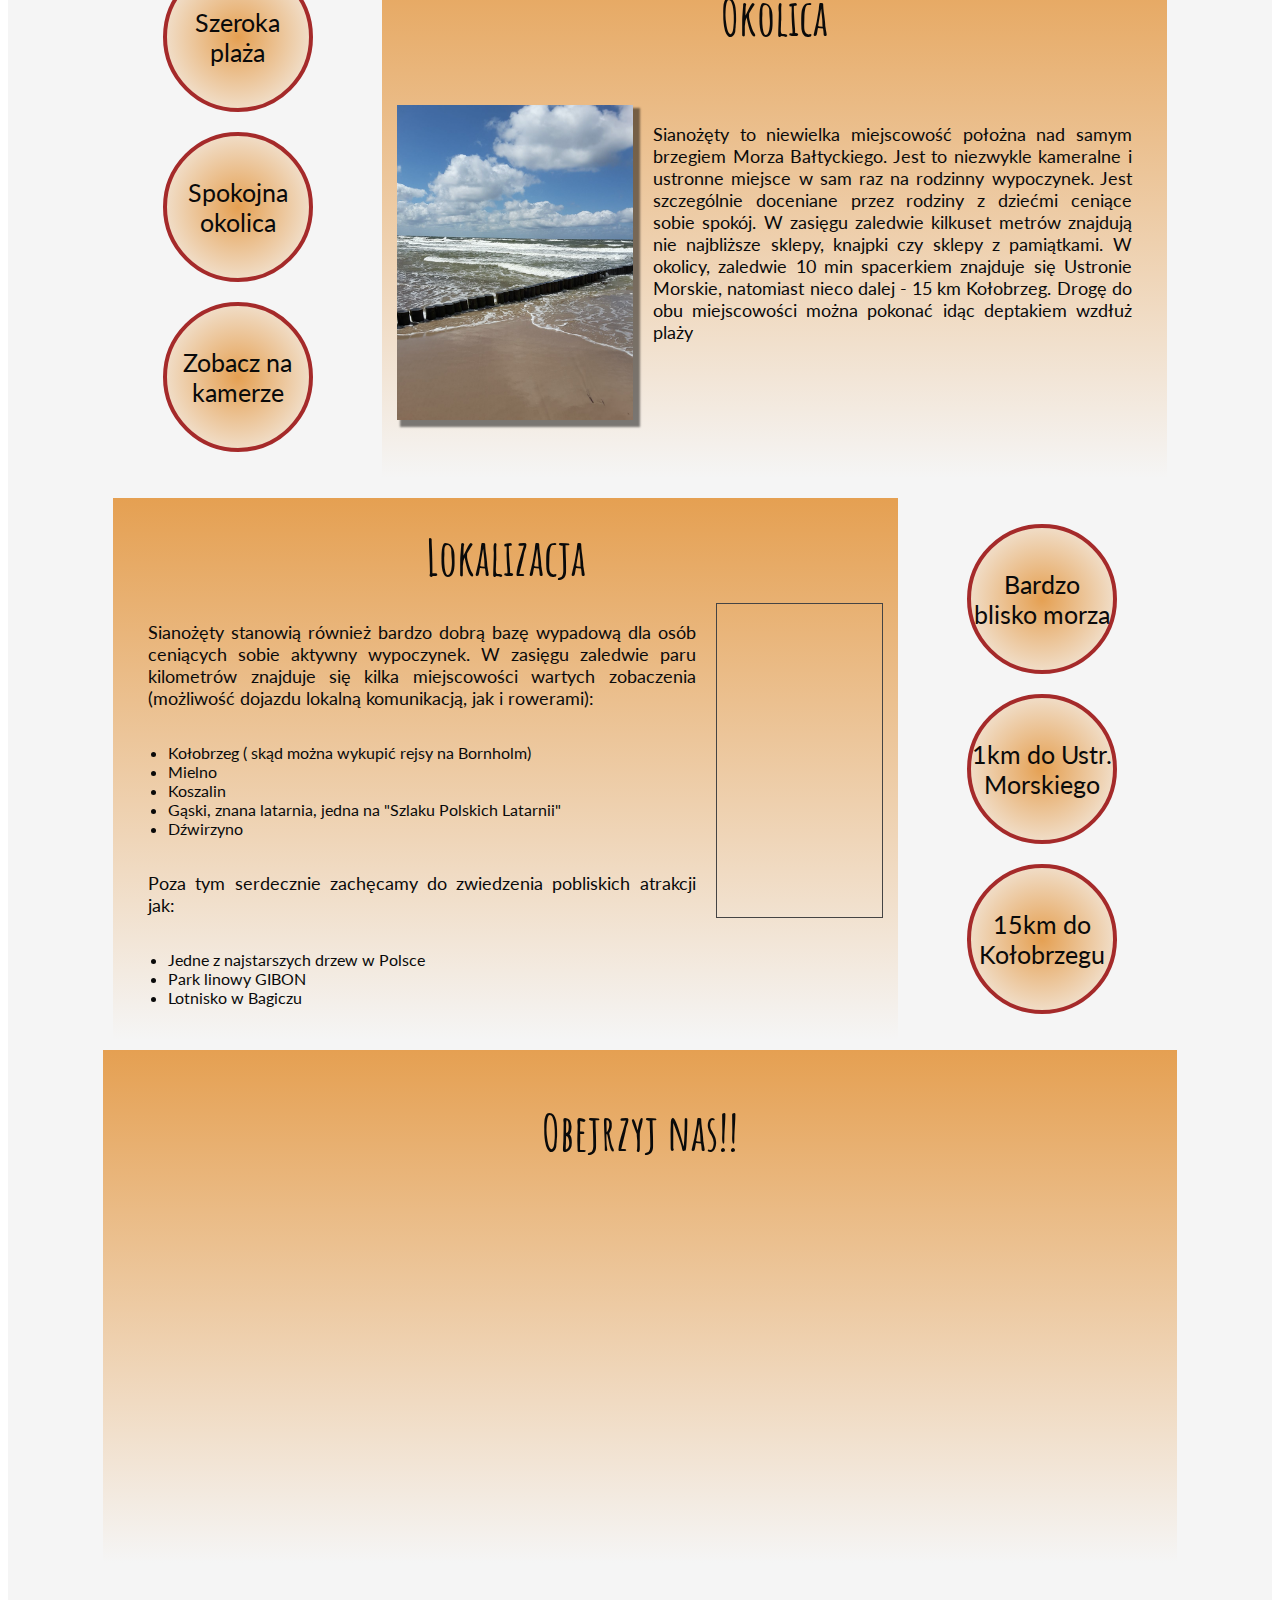
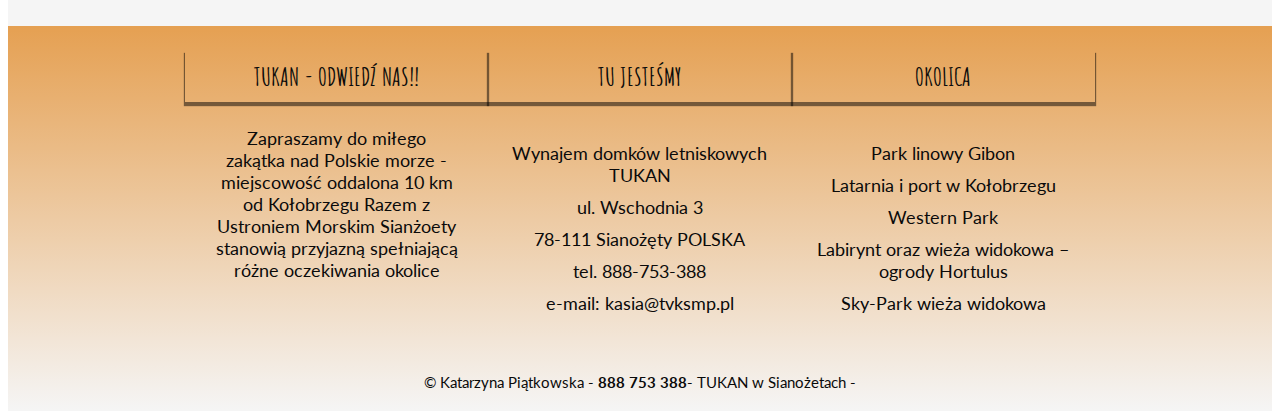
==== commit 5962dc4f: "Fixed bugs" ====
--- a/index.html
+++ b/index.html
@@ -18,6 +18,7 @@
   <script defer src="javaScript/popup.js"></script>
   <script defer src="javaScript/map.js"></script>
   <script defer src="javaScript/slider.js"></script>
+  <script defer src="javaScript/hamburger.js"></script>
   <script defer src="javaScript/navScroll.js"></script>
   <script defer src="javaScript/getWeatcher.js"></script>
   <script defer src="javaScript/changeMode.js"></script>
@@ -68,7 +69,7 @@
       <i class="fas fa-bars"></i>
     </div>
     <div class="logo"><a href="index.html"><img src="images/toucan1.png" alt="Logo strony tukan.pl. Przejdź do strony głównej"></a></div>
-    <nav >
+    <nav>
     <div class="menuDiv">
        <ul class="contactMenuList">
        <li class="contactMenu"><button class="changeMode">🌕</button></li>
--- a/main.css
+++ b/main.css
@@ -88,7 +88,7 @@
   position: fixed;
   height: 120px;
   border: 5px solid green;
-  box-shadow: 8px 8px 2px 2px rgba(0, 0, 0, 0.5);
+  box-shadow: 8px 8px 2px 2px var(--box-schadow);
   border-radius: 50%;
   background-color: var(--main-color);
   left: 10vw;
@@ -260,7 +260,6 @@
   bottom: 20px;
   width: 100%;
   text-align: center;
-  background-color: rgb(192, 124, 34, 0.102);
 }
 
 .last-info p {
@@ -268,6 +267,7 @@
   padding-top: 20px;
   margin: 0;
 }
+
 .last-info p a {
   font-weight: bold;
   text-decoration: none;
@@ -278,13 +278,14 @@
 }
 
 .show {
-  display: block;
+  display: flex;
 }
 
 @media (max-width: 812px) and (orientation: portrait) {
   nav {
     display: none;
-    opacity: 0;
+    opacity: 1;
+    top: 0px;
     justify-content: flex-start;
     height: auto;
   }
@@ -496,9 +497,10 @@
 @media (max-width: 768px) and (orientation: portrait) {
   nav {
     display: none;
+    opacity: 1;
+    top: 0;
     padding: 3%;
     flex-grow: 1;
-    opacity: 0;
     height: auto;
   }
 
